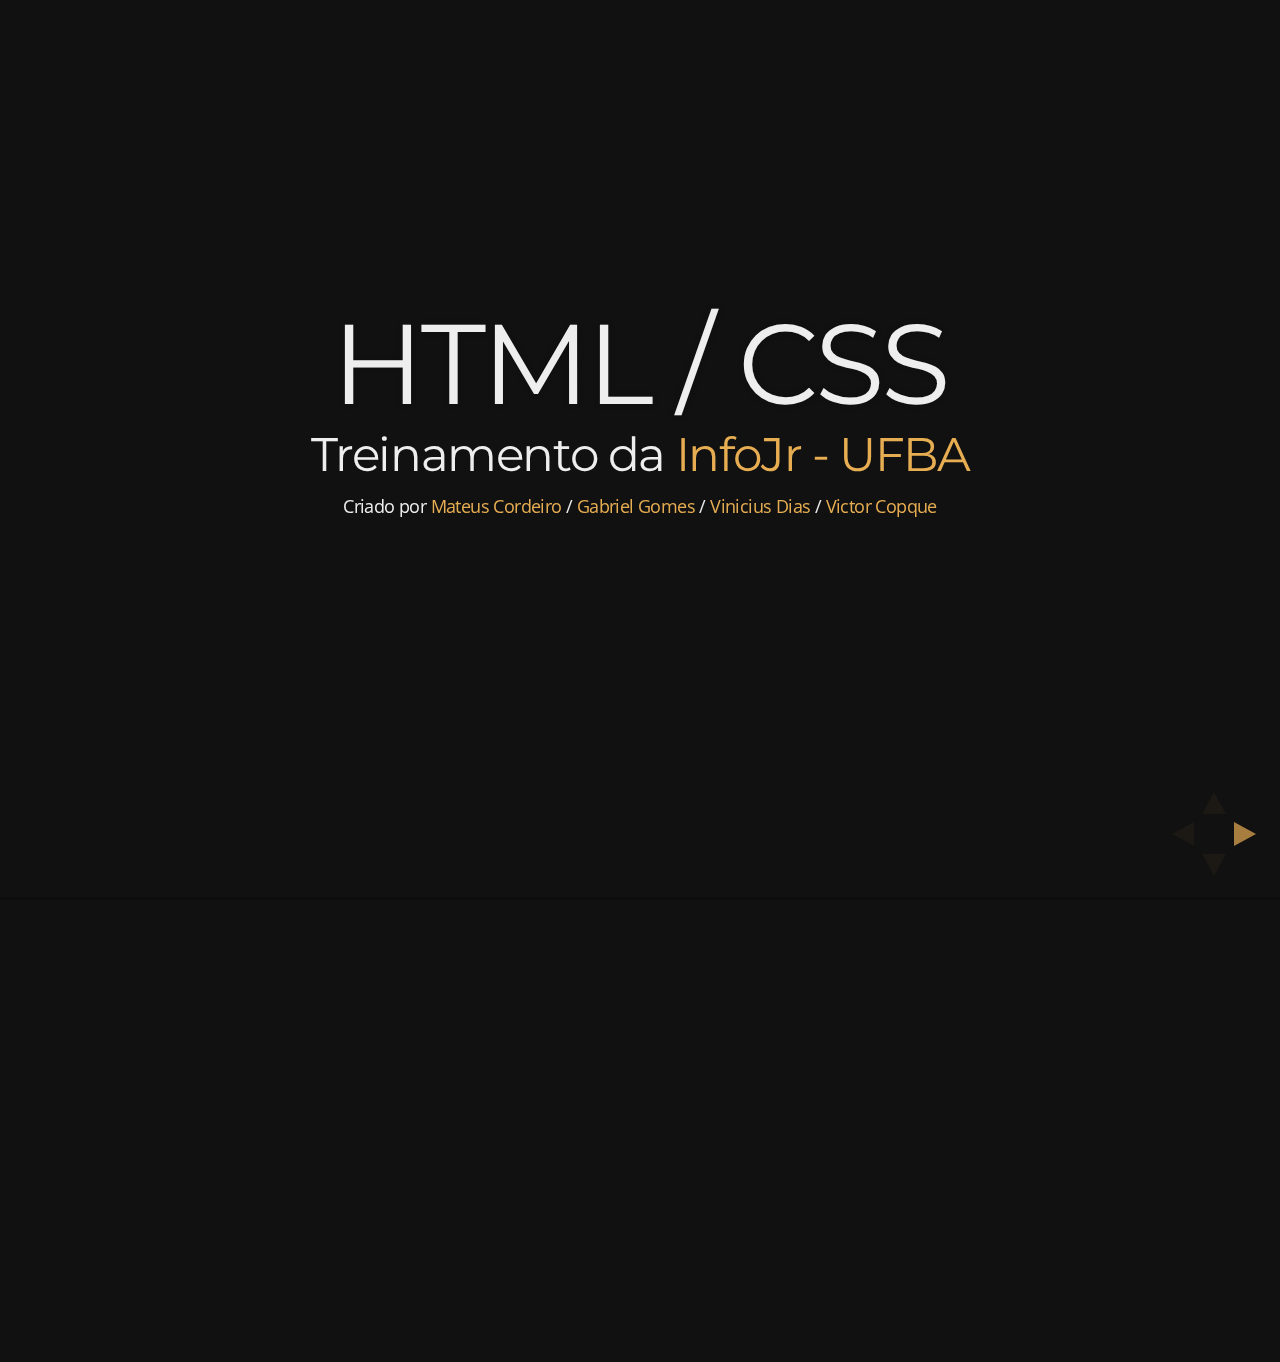
==== index.html @ 7dc976d5 "Adição de tabelas" ====
<!doctype html>
<html lang="en">

    <head>
        <meta charset="utf-8">

        <title>reveal.js - The HTML Presentation Framework</title>

        <meta name="description" content="A framework for easily creating beautiful presentations using HTML">
        <meta name="author" content="Hakim El Hattab">

        <meta name="apple-mobile-web-app-capable" content="yes" />
        <meta name="apple-mobile-web-app-status-bar-style" content="black-translucent" />

        <meta name="viewport" content="width=device-width, initial-scale=1.0, maximum-scale=1.0, user-scalable=no">

        <link rel="stylesheet" href="css/reveal.css">
        <link rel="stylesheet" href="css/theme/default.css" id="theme">

        <!-- For syntax highlighting -->
        <link rel="stylesheet" href="lib/css/zenburn.css">

        <!-- If the query includes 'print-pdf', include the PDF print sheet -->
        <script>
            if( window.location.search.match( /print-pdf/gi ) ) {
                var link = document.createElement( 'link' );
                link.rel = 'stylesheet';
                link.type = 'text/css';
                link.href = 'css/print/pdf.css';
                document.getElementsByTagName( 'head' )[0].appendChild( link );
            }
        </script>

        <!--[if lt IE 9]>
        <script src="lib/js/html5shiv.js"></script>
        <![endif]-->
    </head>

    <body>

        <div class="reveal">

            <!-- Any section element inside of this container is displayed as a slide -->
            <div class="slides">
                <section>
                    <h1>HTML / CSS</h1>
                    <h3>Treinamento da <a href="http://www.infojr.com.br/views/" target = "_blank">InfoJr - UFBA</a></h3>
                    <p>
                        <small>Criado por <a href="https://github.com/mateuscgc" target = "_blank">Mateus Cordeiro</a> / <a href="https://github.com/Gabrielgqa" target = "_blank">Gabriel Gomes</a> / <a href="https://github.com/vncdias" target = "_blank">Vinicius Dias</a> / <a href="https://github.com/victorcopque" target = "_blank">Victor Copque</a></small>
                    </p>
                </section>

                <section>
                    <section>
                        <h2>Front-End vs Back-End</h2>
                        <p>
                            Em ciência da computação, front-end e back-end são termos generalizados que referem-se às etapas inicial e final de um processo. O front-end é responsável por coletar a entrada em várias formas do usuário e processá-la para adequá-la a uma especificação em que o back-end possa utilizar. O front-end é uma espécie de interface entre o usuário e o back-end. Ambos podem estar distribuídos entre um ou mais sistemas.
                        </p>

                        <aside class="notes">
                            Oh hey, these are some notes. They'll be hidden in your presentation, but you can see them if you open the speaker notes window (hit 's' on your keyboard).
                        </aside>    
                    </section>
                    <section>
                            <img src="img/term-frontendvsbackend.jpeg" height="375" width="500">
                    </section>
                </section>
                <section>
                    <section>
                        <img src="img/HTML5_logo_and_wordmark.svg.png" height="500" width="500" style="background-color: white; padding: 50px; border: none;">
                    </section>
                    <section>
                        <h3>HTML is a markup language for describing web documents (web pages).</h3><br/>
                        <ul>
                            <li class="fragment">HTML stands for Hyper Text Markup Language</li>
                            <li class="fragment">A markup language is a set of markup tags</li>
                            <li class="fragment">HTML documents are described by HTML tags</li>
                            <li class="fragment">Each HTML tag describes different document content</li>
                        </ul>   
                    </section>  
                </section>
                <section>
                    <section>
                        <h2>Arquivo .html</h2>
                        <h3>Estrutura Basica</h3>
                        <pre><code data-trim contenteditable style="padding: 20px;">
&lt;!DOCTYPE html&gt;
&lt;html&gt;
    &lt;head&gt;
        &lt;title&gt;&lt;!-- Título da Página --&gt;&lt;/title&gt;
    &lt;/head&gt;
    &lt;body&gt;
        &lt;!-- Corpo da Página --&gt;
    &lt;/body&gt;   
&lt;/html&gt;
                        </code></pre>
                    </section>
                    <section>
                        <h3>DOCTYPE</h3>
                        <pre><code data-trim contenteditable style="padding: 20px;">
&lt;!DOCTYPE html&gt;
                        </code></pre>
                        <p class="fragment">The <span class="fancy">&lt;!DOCTYPE html&gt;</span> declaration must be the very first thing in your HTML document, before the <span class="fancy">&lt;/html&gt;</span> tag.</p>
                        <p class="fragment">The <span class="fancy">&lt;!DOCTYPE html&gt;</span> declaration is not an HTML tag; it is an instruction to the web browser about what version of HTML the page is written in.</p>
                        <p class="fragment">There are three different <span class="fancy">&lt;!DOCTYPE html&gt;</span> declarations in HTML 4.01. In HTML5 there is only one.</p>
                    </section>
                    <section>
                        <h3>&lt;html&gt;</h3>
                        <pre><code data-trim contenteditable style="padding: 20px;">
&lt;html&gt;&lt;/html&gt;
                        </code></pre>
                        <p class="fragment">The <span class="fancy">&lt;html&gt;</span> tag tells the browser that this is an HTML document.</p>
                        <p class="fragment">The <span class="fancy">&lt;html&gt;</span> tag represents the root of an HTML document.</p>
                        <p class="fragment">The <span class="fancy">&lt;html&gt;</span> tag is the container for all other HTML elements (except for the <!DOCTYPE> tag).</p>
                    </section>
                    <section>
                        <h3>&lt;title&gt;</h3>
                        <pre><code data-trim contenteditable style="padding: 20px;">
&lt;title&gt;&lt;/title&gt;
                        </code></pre>
                        <p class="fragment">The <span class="fancy">&lt;title&gt;</span> tag is required in all HTML documents and it defines the title of the document.</p>
                        <ul>
                            <li class="fragment">defines a title in the browser toolbar</li>
                            <li class="fragment">provides a title for the page when it is added to favorites</li>
                            <li class="fragment">displays a title for the page in search-engine results</li>
                        </ul>
                        <!-- add images -->
                    </section>
                    <section>
                        <h3>&lt;body&gt;</h3>
                        <pre><code data-trim contenteditable style="padding: 20px;">
&lt;body&gt;&lt;/body&gt;
                        </code></pre>
                        <p class="fragment">The <span class="fancy">&lt;body&gt;</span> tag defines the document's body.</p>
                        <p class="fragment">The <span class="fancy">&lt;body&gt;</span> element contains all the contents of an HTML document, such as text, hyperlinks, images, tables, lists, etc.</p>
                    </section>      
                </section>
                <section>
                    <section>
                        <h2>Parágrafos, cabeçalhos e texto</h2>
                    </section>
                    <section>
                        <h3>p</h3>
                        <p data-height="350" data-theme-id="9285" data-slug-hash="JqDjv" data-default-tab="result" data-user="mateuscgc" class='codepen'>See the Pen <a href='http://codepen.io/mateuscgc/pen/JqDjv/'>JqDjv</a> by Mateus Cordeiro (<a href='http://codepen.io/mateuscgc'>@mateuscgc</a>) on <a href='http://codepen.io'>CodePen</a>.</p>
                        <script async src="http//codepen.io/assets/embed/ei.js"></script>
                    </section>
                    <section>
                        <h3>cabeçalhos (headers)</h3>
                        <p data-height="350" data-theme-id="9285" data-slug-hash="HGKof" data-default-tab="result" data-user="mateuscgc" class='codepen'>See the Pen <a href='http://codepen.io/mateuscgc/pen/HGKof/'>HGKof</a> by Mateus Cordeiro (<a href='http://codepen.io/mateuscgc'>@mateuscgc</a>) on <a href='http://codepen.io'>CodePen</a>.</p>
                        <script async src="http://codepen.io/assets/embed/ei.js"></script>
                    </section>
                    <section>
                        <h3>blackquote e q</h3>
                        <p data-height="350" data-theme-id="9285" data-slug-hash="aBhLF" data-default-tab="result" data-user="mateuscgc" class='codepen'>See the Pen <a href='http://codepen.io/mateuscgc/pen/aBhLF/'>aBhLF</a> by Mateus Cordeiro (<a href='http://codepen.io/mateuscgc'>@mateuscgc</a>) on <a href='http://codepen.io'>CodePen</a>.</p>
                        <script async src="http://codepen.io/assets/embed/ei.js"></script>
                    </section>
                    <section>
                        <h3>pre</h3>
                        <p data-height="350" data-theme-id="9285" data-slug-hash="xdKvy" data-default-tab="result" data-user="mateuscgc" class='codepen'>See the Pen <a href='http://codepen.io/mateuscgc/pen/xdKvy/'>xdKvy</a> by Mateus Cordeiro (<a href='http://codepen.io/mateuscgc'>@mateuscgc</a>) on <a href='http://codepen.io'>CodePen</a>.</p>
                        <script async src="http://codepen.io/assets/embed/ei.js"></script>
                    </section>
                    <section>
                        <h3><strong>b</strong>, <strong>strong</strong>, <em>i</em>, <em>em</em></h3>
                        <p data-height="350" data-theme-id="9285" data-slug-hash="zBKfn" data-default-tab="result" data-user="mateuscgc" class='codepen'>See the Pen <a href='http://codepen.io/mateuscgc/pen/zBKfn/'>zBKfn</a> by Mateus Cordeiro (<a href='http://codepen.io/mateuscgc'>@mateuscgc</a>) on <a href='http://codepen.io'>CodePen</a>.</p>
                        <script async src="http://codepen.io/assets/embed/ei.js"></script>
                    </section>
                    <section>
                        <h3>dfn, cite, var, code, samp, kdb</h3>
                        <p data-height="350" data-theme-id="9285" data-slug-hash="CGcwy" data-default-tab="result" data-user="mateuscgc" class='codepen'>See the Pen <a href='http://codepen.io/mateuscgc/pen/CGcwy/'>CGcwy</a> by Mateus Cordeiro (<a href='http://codepen.io/mateuscgc'>@mateuscgc</a>) on <a href='http://codepen.io'>CodePen</a>.</p>
                        <script async src="//codepen.io/assets/embed/ei.js"></script>
                    </section>
                    <section>
                        <h3>br, hr</h3>
                        <p data-height="350" data-theme-id="9285" data-slug-hash="iHcog" data-default-tab="result" data-user="mateuscgc" class='codepen'>See the Pen <a href='http://codepen.io/mateuscgc/pen/iHcog/'>iHcog</a> by Mateus Cordeiro (<a href='http://codepen.io/mateuscgc'>@mateuscgc</a>) on <a href='http://codepen.io'>CodePen</a>.</p>
                        <script async src="//codepen.io/assets/embed/ei.js"></script>
                    </section>
                    <section>
                        <h3>section, article</h3>
                        <p data-height="350" data-theme-id="9285" data-slug-hash="tDuvo" data-default-tab="result" data-user="mateuscgc" class='codepen'>See the Pen <a href='http://codepen.io/mateuscgc/pen/tDuvo/'>tDuvo</a> by Mateus Cordeiro (<a href='http://codepen.io/mateuscgc'>@mateuscgc</a>) on <a href='http://codepen.io'>CodePen</a>.</p>
                        <script async src="//codepen.io/assets/embed/ei.js"></script>
                        <p class="fragment">The <span class="fancy">&lt;section&gt;</span> and <span class="fancy">&lt;article&gt;</span> tags are new in HTML5.</p>
                    </section>  
                </section>
                <section>
                    <section>
                        <h3>Links</h3>
                        <div data-height="350" data-theme-id="9314" data-slug-hash="gojxF" data-default-tab="html" data-user="Gabrielgqa" class='codepen'><pre><code>&lt;p&gt;This is a &lt;a href=&quot;www.google.com&quot;&gt;link&lt;/a&gt;&lt;/p&gt;</code></pre>
                        <p>See the Pen <a href='http://codepen.io/Gabrielgqa/pen/gojxF/'>gojxF</a> by Gabriel Gomes (<a href='http://codepen.io/Gabrielgqa'>@Gabrielgqa</a>) on <a href='http://codepen.io'>CodePen</a>.</p>
                        </div><script async src="//codepen.io/assets/embed/ei.js"></script>
                        <p class="fragment">In HTML, links are defined with the <span class="fancy">&lt;a&gt;</span> tag.</p>
                    </section>
                    <section>
                        <h3>Links - Colors and Icons</h3>
                        <div data-height="350" data-theme-id="9314" data-slug-hash="KJCut" data-default-tab="html" data-user="Gabrielgqa" class='codepen'><pre><code>&lt;p&gt;This is a &lt;a href=&quot;www.google.com.br&quot;&gt;link&lt;/a&gt;&lt;/p&gt;</code></pre>
                        <p>See the Pen <a href='http://codepen.io/Gabrielgqa/pen/KJCut/'>KJCut</a> by Gabriel Gomes (<a href='http://codepen.io/Gabrielgqa'>@Gabrielgqa</a>) on <a href='http://codepen.io'>CodePen</a>.</p>
                        </div><script async src="//codepen.io/assets/embed/ei.js"></script>
                        <p class="fragment">The link can be styled.</p>
                    </section>
                    <section>
                        <h3>Links - Relative Address</h3>
                        <div data-height="350" data-theme-id="9314" data-slug-hash="rmlJc" data-default-tab="html" data-user="Gabrielgqa" class='codepen'><pre><code>&lt;p&gt;This is a link to the relative address, to page home:  &lt;a href=&quot;home.htm&quot;&gt;Home&lt;/a&gt;</code></pre>
                        <p>See the Pen <a href='http://codepen.io/Gabrielgqa/pen/rmlJc/'>rmlJc</a> by Gabriel Gomes (<a href='http://codepen.io/Gabrielgqa'>@Gabrielgqa</a>) on <a href='http://codepen.io'>CodePen</a>.</p>
                        </div><script async src="//codepen.io/assets/embed/ei.js"></script>
                        <p class="fragment">The relative address is the information for the location of the resource from the current page.</p>
                    </section>
                    <section>
                        <h3>Links - Types of Links</h3>
                        <div data-height="350" data-theme-id="9314" data-slug-hash="IpbLE" data-default-tab="html" data-user="Gabrielgqa" class='codepen'><pre><code>&lt;p&gt;This is an email link:&lt;/p&gt;&lt;a href=&quot;mailto:someone@example.com?Subject=Hello%20again&quot; target=&quot;_top&quot;&gt;
                        Send Mail&lt;/a&gt;</code></pre>
                        <p>See the Pen <a href='http://codepen.io/Gabrielgqa/pen/IpbLE/'>IpbLE</a> by Gabriel Gomes (<a href='http://codepen.io/Gabrielgqa'>@Gabrielgqa</a>) on <a href='http://codepen.io'>CodePen</a>.</p>
                        </div><script async src="//codepen.io/assets/embed/ei.js"></script>
                        <p class="fragment">There are some types of links, including the type of <span class="fancy">mailto</span></p>
                    </section>
                </section>
                <section>
                    <h3>&lt;div&gt;</h3>
                    <p class="fragment">The <span class="fancy">&lt;div&gt;</span> tag defines a division or a section in an HTML document.</p>
                    <p class="fragment">The <span class="fancy">&lt;div&gt;</span> tag is used to group block-elements to format them with CSS.</p>
                </section>
                <section>
                    <h3>&lt;span&gt;</h3>
                    <p class="fragment">The <span class="fancy">&lt;span&gt;</span> tag is used to group inline-elements in a document.</p>
                    <p class="fragment">The <span class="fancy">&lt;span&gt;</span> tag provides no visual change by itself.
                    <p class="fragment">The <span class="fancy">&lt;span&gt;</span> tag provides a way to add a hook to a part of a text or a part of a document.</p>
                </section>
                <section>
                    <section>
                        <h3>Images</h3>
                        <p class="fragment">In HTML, images are defined with the <span class="fancy">&lt;img&gt;</span> tag.</p>
                        <p class="fragment">The <span class="fancy">&lt;img&gt;</span> tag is empty, it contains attributes only, and does not have a closing tag.</p>
                        <p class="fragment">The <span class="fancy">src</span> attribute defines the url (web address) of the image:</p>
                        <pre><code data-trim contenteditable style="padding: 20px;">
&lt;img src="url"&gt;
                        </code></pre>
                    </section>
                    <section>
                        <h3>some attributes of tag &lt;img&gt;</h3>
                        <p>The <span class="fancy">alt</span> attribute specifies an alternate text for the image, if it cannot be displayed.</p>
                        <p>The value of the <span class="fancy">alt</span> attribute should describe the image in words:</p>
                         <pre><code data-trim contenteditable style="padding: 20px;">
&lt;img src="html5.gif" alt="The official HTML5 Icon"&gt;
                        </code></pre>
                    </section>
                    <section>
                        <h3>some attributes of tag &lt;img&gt;</h3>
                        <p>You can use the <span class="fancy">style</span> attribute to specify the <span class="fancy">width</span> and <span class="fancy">height</span> of an image.</p>
                        <p>The values are specified in pixels (use px after the value):</p>
                         <pre><code data-trim contenteditable style="padding: 20px;">
&lt;img src="html5.gif" alt="HTML5 Icon" style="width:128px;height:128px"&gt;
                        </code></pre>
                    </section>
                    <section>
                        <h3>some attributes of tag &lt;img&gt;</h3>
                        <p>Alternatively, you can use <span class="fancy">width</span> and <span class="fancy">height</span> attributes.</p>
                        <p>The values are specified in pixels (without px after the value):</p>
                         <pre><code data-trim contenteditable style="padding: 20px;">
&lt;img src="html5.gif" alt="HTML5 Icon" width="128" height="128""&gt;
                        </code></pre>
                    </section>
                    <section>
                        <h3>Image as Link</h3>
                        <p class="fragment">It is common to use images as links:</p>
                        <pre><code data-trim contenteditable style="padding: 20px;">
&lt;a href="default.asp"&gt;
  &lt;img src="smiley.gif" alt="HTML tutorial" style="width:42px;height:42px;border:0"&gt;
&lt;/a&gt;
                        </code></pre>
                    </section>
                 </section>
                 <section>
                    <section>
                        <h3>&lt;table&gt;</h3>
                        <p class="fragment">Tables are defined with the <span class="fancy">&lt;table&gt;</span> tag.</p>
                        <p class="fragment">Tables are divided into table rows with the <span class="fancy">&lt;tr&gt;</span>tag.</p>
                        <p class="fragment">Table rows are divided into table data with the <span class="fancy">&lt;td&gt;</span> tag.</p>
                        <p class="fragment">A table row can also be divided into table headings with the <span class="fancy">&lt;th&gt;</span>tag.</p><span class="fancy">
                    </section>
                    <section>
                        <h3>Example</h3>
                        <div data-height="350" data-theme-id="9314" data-slug-hash="Izrad" data-default-tab="html" data-user="Gabrielgqa" class='codepen'><pre><code>&lt;table&gt;
                          &lt;tr&gt;
                            &lt;th&gt;Firstname&lt;/th&gt;
                            &lt;th&gt;Lastname&lt;/th&gt; 
                            &lt;th&gt;Points&lt;/th&gt;
                          &lt;/tr&gt;
                          &lt;tr&gt;
                            &lt;td&gt;Eve&lt;/td&gt;
                            &lt;td&gt;Jackson&lt;/td&gt; 
                            &lt;td&gt;94&lt;/td&gt;
                          &lt;/tr&gt;
                          &lt;tr&gt;
                            &lt;td&gt;Ada&lt;d&gt;
                            &lt;td&gt;Jackson&lt;/td&gt; 
                            &lt;td&gt;78&lt;/td&gt;
                          &lt;/tr&gt;
                        &lt;/table&gt;</code></pre>
                        <p>See the Pen <a href='http://codepen.io/Gabrielgqa/pen/Izrad/'>Izrad</a> by Gabriel Gomes (<a href='http://codepen.io/Gabrielgqa'>@Gabrielgqa</a>) on <a href='http://codepen.io'>CodePen</a>.</p>
                        </div><script async src="//codepen.io/assets/embed/ei.js"></script>
                    </section>
                    <section>
                        <h3>&lt;thead&gt;, &lt;tfoot&gt;, and a &lt;tbody&gt;</h3>
                        An HTML table with a <span class="fancy">&lt;thead&gt;</span>, <span class="fancy">&lt;tfoot&gt;</span>, and a <span class="fancy">&lt;tbody&gt;</span> element:
                        <p></p>
                        <div data-height="350" data-theme-id="9314" data-slug-hash="Aockd" data-default-tab="html" data-user="Gabrielgqa" class='codepen'><pre><code>&lt;table&gt;
                          &lt;thead&gt;
                            &lt;tr&gt;
                              &lt;th&gt;Month&lt;/th&gt;
                              &lt;th&gt;Savings&lt;/th&gt;
                            &lt;/tr&gt;
                          &lt;/thead&gt;
                          &lt;tfoot&gt;
                            &lt;tr&gt;
                              &lt;td&gt;Sum&lt;/td&gt;
                              &lt;td&gt;$180&lt;/td&gt;
                            &lt;/tr&gt;
                          &lt;/tfoot&gt;
                          &lt;tbody&gt;
                            &lt;tr&gt;
                              &lt;td&gt;January&lt;/td&gt;
                              &lt;td&gt;$100&lt;/td&gt;
                            &lt;/tr&gt;
                            &lt;tr&gt;
                              &lt;td&gt;February&lt;/td&gt;
                              &lt;td&gt;$80&lt;/td&gt;
                            &lt;/tr&gt;
                          &lt;/tbody&gt;
                        &lt;/table&gt;</code></pre>
                        <p>See the Pen <a href='http://codepen.io/Gabrielgqa/pen/Aockd/'>Aockd</a> by Gabriel Gomes (<a href='http://codepen.io/Gabrielgqa'>@Gabrielgqa</a>) on <a href='http://codepen.io'>CodePen</a>.</p>
                        </div><script async src="//codepen.io/assets/embed/ei.js"></script>
                    </section>
                    <section>
                        <h3>Table Attributes</h3>
                        <p class="fragment"><span class="fancy">Colspan:</span> To make a cell span more than one column, use the <span class="fancy">colspan</span> attribute:</p>
                        <div data-height="350" data-theme-id="9314" data-slug-hash="IECjo" data-default-tab="html" data-user="Gabrielgqa" class='codepen'><pre><code>&lt;table style=&quot;width:100%&quot;&gt;
                          &lt;tr&gt;
                            &lt;th&gt;Name&lt;/th&gt;
                            &lt;th colspan=&quot;2&quot;&gt;Telephone&lt;/th&gt;
                          &lt;/tr&gt;
                          &lt;tr&gt;
                            &lt;td&gt;Bill Gates&lt;/td&gt;
                            &lt;td&gt;555 77 854&lt;/td&gt;
                            &lt;td&gt;555 77 855&lt;/td&gt;
                          &lt;/tr&gt;
                        &lt;/table&gt;</code></pre>
                        <p>See the Pen <a href='http://codepen.io/Gabrielgqa/pen/IECjo/'>IECjo</a> by Gabriel Gomes (<a href='http://codepen.io/Gabrielgqa'>@Gabrielgqa</a>) on <a href='http://codepen.io'>CodePen</a>.</p>
                        </div><script async src="//codepen.io/assets/embed/ei.js"></script>
                    </section>
                    <section>
                        <h3>Table Attributes</h3>
                        <p class="fragment"><span class="fancy">Rowspan:</span> To make a cell span more than one row, use the <span class="fancy">rowspan</span> attribute:</p>
                        <div data-height="350" data-theme-id="9314" data-slug-hash="wKLuC" data-default-tab="html" data-user="Gabrielgqa" class='codepen'><pre><code>&lt;table style=&quot;width:100%&quot;&gt;
                          &lt;tr&gt;
                            &lt;th&gt;First Name:&lt;/th&gt;
                            &lt;td&gt;Bill Gates&lt;/td&gt;
                          &lt;/tr&gt;
                          &lt;tr&gt;
                            &lt;th rowspan=&quot;2&quot;&gt;Telephone:&lt;/th&gt;
                            &lt;td&gt;555 77 854&lt;/td&gt;
                          &lt;/tr&gt;
                          &lt;tr&gt;
                            &lt;td&gt;555 77 855&lt;/td&gt;
                          &lt;/tr&gt;
                        &lt;/table&gt;</code></pre>
                        <p>See the Pen <a href='http://codepen.io/Gabrielgqa/pen/wKLuC/'>wKLuC</a> by Gabriel Gomes (<a href='http://codepen.io/Gabrielgqa'>@Gabrielgqa</a>) on <a href='http://codepen.io'>CodePen</a>.</p>
                        </div><script async src="//codepen.io/assets/embed/ei.js"></script>
                    </section>
                 </section> 
                
                <!-- Example of nested vertical slides -->
                <section>
                    <section>
                        <h2>Vertical Slides</h2>
                        <p>
                            Slides can be nested inside of other slides,
                            try pressing <a href="#" class="navigate-down">down</a>.
                        </p>
                        <a href="#" class="image navigate-down">
                            <img width="178" height="238" src="https://s3.amazonaws.com/hakim-static/reveal-js/arrow.png" alt="Down arrow">
                        </a>
                    </section>
                    <section>
                        <h2>Basement Level 1</h2>
                        <p>Press down or up to navigate.</p>
                    </section>
                    <section>
                        <h2>Basement Level 2</h2>
                        <p>Cornify</p>
                        <a class="test" href="http://cornify.com">
                            <img width="280" height="326" src="https://s3.amazonaws.com/hakim-static/reveal-js/cornify.gif" alt="Unicorn">
                        </a>
                    </section>
                    <section>
                        <h2>Basement Level 3</h2>
                        <p>That's it, time to go back up.</p>
                        <a href="#/2" class="image">
                            <img width="178" height="238" src="https://s3.amazonaws.com/hakim-static/reveal-js/arrow.png" alt="Up arrow" style="-webkit-transform: rotate(180deg);">
                        </a>
                    </section>
                </section>

                <section>
                    <h2>Slides</h2>
                    <p>
                        Not a coder? No problem. There's a fully-featured visual editor for authoring these, try it out at <a href="http://slid.es" target="_blank">http://slid.es</a>.
                    </p>
                </section>

                <section>
                    <h2>Point of View</h2>
                    <p>
                        Press <strong>ESC</strong> to enter the slide overview.
                    </p>
                    <p>
                        Hold down alt and click on any element to zoom in on it using <a href="http://lab.hakim.se/zoom-js">zoom.js</a>. Alt + click anywhere to zoom back out.
                    </p>
                </section>

                <section>
                    <h2>Works in Mobile Safari</h2>
                    <p>
                        Try it out! You can swipe through the slides and pinch your way to the overview.
                    </p>
                </section>

                <section>
                    <h2>Marvelous Unordered List</h2>
                    <ul>
                        <li>No order here</li>
                        <li>Or here</li>
                        <li>Or here</li>
                        <li>Or here</li>
                    </ul>
                </section>

                <section>
                    <h2>Fantastic Ordered List</h2>
                    <ol>
                        <li>One is smaller than...</li>
                        <li>Two is smaller than...</li>
                        <li>Three!</li>
                    </ol>
                </section>

                <section data-markdown>
                    <script type="text/template">
                        ## Markdown support

                        For those of you who like that sort of thing. Instructions and a bit more info available [here](https://github.com/hakimel/reveal.js#markdown).

                        ```
                        <section data-markdown>
                          ## Markdown support

                          For those of you who like that sort of thing.
                          Instructions and a bit more info available [here](https://github.com/hakimel/reveal.js#markdown).
                        </section>
                        ```
                    </script>
                </section>

                <section id="transitions">
                    <h2>Transition Styles</h2>
                    <p>
                        You can select from different transitions, like: <br>
                        <a href="?transition=cube#/transitions">Cube</a> -
                        <a href="?transition=page#/transitions">Page</a> -
                        <a href="?transition=concave#/transitions">Concave</a> -
                        <a href="?transition=zoom#/transitions">Zoom</a> -
                        <a href="?transition=linear#/transitions">Linear</a> -
                        <a href="?transition=fade#/transitions">Fade</a> -
                        <a href="?transition=none#/transitions">None</a> -
                        <a href="?#/transitions">Default</a>
                    </p>
                </section>

                <section id="themes">
                    <h2>Themes</h2>
                    <p>
                        Reveal.js comes with a few themes built in: <br>
                        <a href="?#/themes">Default</a> -
                        <a href="?theme=sky#/themes">Sky</a> -
                        <a href="?theme=beige#/themes">Beige</a> -
                        <a href="?theme=simple#/themes">Simple</a> -
                        <a href="?theme=serif#/themes">Serif</a> -
                        <a href="?theme=night#/themes">Night</a> <br>
                        <a href="?theme=moon#/themes">Moon</a> -
                        <a href="?theme=solarized#/themes">Solarized</a>
                    </p>
                    <p>
                        <small>
                            * Theme demos are loaded after the presentation which leads to flicker. In production you should load your theme in the <code>&lt;head&gt;</code> using a <code>&lt;link&gt;</code>.
                        </small>
                    </p>
                </section>

                <section>
                    <h2>Global State</h2>
                    <p>
                        Set <code>data-state="something"</code> on a slide and <code>"something"</code>
                        will be added as a class to the document element when the slide is open. This lets you
                        apply broader style changes, like switching the background.
                    </p>
                </section>

                <section data-state="customevent">
                    <h2>Custom Events</h2>
                    <p>
                        Additionally custom events can be triggered on a per slide basis by binding to the <code>data-state</code> name.
                    </p>
                    <pre><code data-trim contenteditable style="font-size: 18px; margin-top: 20px;">
Reveal.addEventListener( 'customevent', function() {
    console.log( '"customevent" has fired' );
} );
                    </code></pre>
                </section>

                <section>
                    <section data-background="#007777">
                        <h2>Slide Backgrounds</h2>
                        <p>
                            Set <code>data-background="#007777"</code> on a slide to change the full page background to the given color. All CSS color formats are supported.
                        </p>
                        <a href="#" class="image navigate-down">
                            <img width="178" height="238" src="https://s3.amazonaws.com/hakim-static/reveal-js/arrow.png" alt="Down arrow">
                        </a>
                    </section>
                    <section data-background="https://s3.amazonaws.com/hakim-static/reveal-js/arrow.png">
                        <h2>Image Backgrounds</h2>
                        <pre><code>&lt;section data-background="image.png"&gt;</code></pre>
                    </section>
                    <section data-background="https://s3.amazonaws.com/hakim-static/reveal-js/arrow.png" data-background-repeat="repeat" data-background-size="100px">
                        <h2>Repeated Image Backgrounds</h2>
                        <pre><code style="word-wrap: break-word;">&lt;section data-background="image.png" data-background-repeat="repeat" data-background-size="100px"&gt;</code></pre>
                    </section>
                </section>

                <section data-transition="linear" data-background="#4d7e65" data-background-transition="slide">
                    <h2>Background Transitions</h2>
                    <p>
                        Pass reveal.js the <code>backgroundTransition: 'slide'</code> config argument to make backgrounds slide rather than fade.
                    </p>
                </section>

                <section data-transition="linear" data-background="#8c4738" data-background-transition="slide">
                    <h2>Background Transition Override</h2>
                    <p>
                        You can override background transitions per slide by using <code>data-background-transition="slide"</code>.
                    </p>
                </section>

                <section>
                    <h2>Clever Quotes</h2>
                    <p>
                        These guys come in two forms, inline: <q cite="http://searchservervirtualization.techtarget.com/definition/Our-Favorite-Technology-Quotations">
                        &ldquo;The nice thing about standards is that there are so many to choose from&rdquo;</q> and block:
                    </p>
                    <blockquote cite="http://searchservervirtualization.techtarget.com/definition/Our-Favorite-Technology-Quotations">
                        &ldquo;For years there has been a theory that millions of monkeys typing at random on millions of typewriters would
                        reproduce the entire works of Shakespeare. The Internet has proven this theory to be untrue.&rdquo;
                    </blockquote>
                </section>

                <section>
                    <h2>Pretty Code</h2>
                    <pre><code data-trim contenteditable>
function linkify( selector ) {
  if( supports3DTransforms ) {

    var nodes = document.querySelectorAll( selector );

    for( var i = 0, len = nodes.length; i &lt; len; i++ ) {
      var node = nodes[i];

      if( !node.className ) {
        node.className += ' roll';
      }
    }
  }
}
                    </code></pre>
                    <p>Courtesy of <a href="http://softwaremaniacs.org/soft/highlight/en/description/">highlight.js</a>.</p>
                </section>

                <section>
                    <h2>Intergalactic Interconnections</h2>
                    <p>
                        You can link between slides internally,
                        <a href="#/2/3">like this</a>.
                    </p>
                </section>

                <section>
                    <section id="fragments">
                        <h2>Fragmented Views</h2>
                        <p>Hit the next arrow...</p>
                        <p class="fragment">... to step through ...</p>
                        <ol>
                            <li class="fragment"><code>any type</code></li>
                            <li class="fragment"><em>of view</em></li>
                            <li class="fragment"><strong>fragments</strong></li>
                        </ol>

                        <aside class="notes">
                            This slide has fragments which are also stepped through in the notes window.
                        </aside>
                    </section>
                    <section>
                        <h2>Fragment Styles</h2>
                        <p>There's a few styles of fragments, like:</p>
                        <p class="fragment grow">grow</p>
                        <p class="fragment shrink">shrink</p>
                        <p class="fragment roll-in">roll-in</p>
                        <p class="fragment fade-out">fade-out</p>
                        <p class="fragment highlight-red">highlight-red</p>
                        <p class="fragment highlight-green">highlight-green</p>
                        <p class="fragment highlight-blue">highlight-blue</p>
                        <p class="fragment current-visible">current-visible</p>
                        <p class="fragment highlight-current-blue">highlight-current-blue</p>
                    </section>
                </section>

                <section>
                    <h2>Spectacular image!</h2>
                    <a class="image" href="http://lab.hakim.se/meny/" target="_blank">
                        <img width="320" height="299" src="http://s3.amazonaws.com/hakim-static/portfolio/images/meny.png" alt="Meny">
                    </a>
                </section>

                <section>
                    <h2>Export to PDF</h2>
                    <p>Presentations can be <a href="https://github.com/hakimel/reveal.js#pdf-export">exported to PDF</a>, below is an example that's been uploaded to SlideShare.</p>
                    <iframe id="slideshare" src="http://www.slideshare.net/slideshow/embed_code/13872948" width="455" height="356" style="margin:0;overflow:hidden;border:1px solid #CCC;border-width:1px 1px 0;margin-bottom:5px" allowfullscreen> </iframe>
                    <script>
                        document.getElementById('slideshare').attributeName = 'allowfullscreen';
                    </script>
                </section>

                <section>
                    <h2>Take a Moment</h2>
                    <p>
                        Press b or period on your keyboard to enter the 'paused' mode. This mode is helpful when you want to take distracting slides off the screen
                        during a presentation.
                    </p>
                </section>

                <section>
                    <h2>Stellar Links</h2>
                    <ul>
                        <li><a href="http://slid.es">Try the online editor</a></li>
                        <li><a href="https://github.com/hakimel/reveal.js">Source code on GitHub</a></li>
                        <li><a href="http://twitter.com/hakimel">Follow me on Twitter</a></li>
                    </ul>
                </section>

                <section>
                    <h1>THE END</h1>
                    <h3>BY Hakim El Hattab / hakim.se</h3>
                </section>

            </div>

        </div>

        <script src="lib/js/head.min.js"></script>
        <script src="js/reveal.min.js"></script>

        <script>

            // Full list of configuration options available here:
            // https://github.com/hakimel/reveal.js#configuration
            Reveal.initialize({
                controls: true,
                progress: true,
                history: true,
                center: true,

                theme: Reveal.getQueryHash().theme || 'night', // available themes are in /css/theme
                transition: Reveal.getQueryHash().transition || 'linear', // default/cube/page/concave/zoom/linear/fade/none

                // Parallax scrolling
                // parallaxBackgroundImage: 'https://s3.amazonaws.com/hakim-static/reveal-js/reveal-parallax-1.jpg',
                // parallaxBackgroundSize: '2100px 900px',

                // Optional libraries used to extend on reveal.js
                dependencies: [
                    { src: 'lib/js/classList.js', condition: function() { return !document.body.classList; } },
                    { src: 'plugin/markdown/marked.js', condition: function() { return !!document.querySelector( '[data-markdown]' ); } },
                    { src: 'plugin/markdown/markdown.js', condition: function() { return !!document.querySelector( '[data-markdown]' ); } },
                    { src: 'plugin/highlight/highlight.js', async: true, callback: function() { hljs.initHighlightingOnLoad(); } },
                    { src: 'plugin/zoom-js/zoom.js', async: true, condition: function() { return !!document.body.classList; } },
                    { src: 'plugin/notes/notes.js', async: true, condition: function() { return !!document.body.classList; } }
                ]
            });

        </script>

    </body>
</html>
---- css/reveal.css ----
@charset "UTF-8";

/*!
 * reveal.js
 * http://lab.hakim.se/reveal-js
 * MIT licensed
 *
 * Copyright (C) 2014 Hakim El Hattab, http://hakim.se
 */


/*********************************************
 * RESET STYLES
 *********************************************/

html, body, .reveal div, .reveal span, .reveal applet, .reveal object, .reveal iframe,
.reveal h1, .reveal h2, .reveal h3, .reveal h4, .reveal h5, .reveal h6, .reveal p, .reveal blockquote, .reveal pre,
.reveal a, .reveal abbr, .reveal acronym, .reveal address, .reveal big, .reveal cite, .reveal code,
.reveal del, .reveal dfn, .reveal em, .reveal img, .reveal ins, .reveal kbd, .reveal q, .reveal s, .reveal samp,
.reveal small, .reveal strike, .reveal strong, .reveal sub, .reveal sup, .reveal tt, .reveal var,
.reveal b, .reveal u, .reveal i, .reveal center,
.reveal dl, .reveal dt, .reveal dd, .reveal ol, .reveal ul, .reveal li,
.reveal fieldset, .reveal form, .reveal label, .reveal legend,
.reveal table, .reveal caption, .reveal tbody, .reveal tfoot, .reveal thead, .reveal tr, .reveal th, .reveal td,
.reveal article, .reveal aside, .reveal canvas, .reveal details, .reveal embed,
.reveal figure, .reveal figcaption, .reveal footer, .reveal header, .reveal hgroup,
.reveal menu, .reveal nav, .reveal output, .reveal ruby, .reveal section, .reveal summary,
.reveal time, .reveal mark, .reveal audio, video {
	margin: 0;
	padding: 0;
	border: 0;
	font-size: 100%;
	font: inherit;
	vertical-align: baseline;
}

.reveal article, .reveal aside, .reveal details, .reveal figcaption, .reveal figure,
.reveal footer, .reveal header, .reveal hgroup, .reveal menu, .reveal nav, .reveal section {
	display: block;
}


/*********************************************
 * GLOBAL STYLES
 *********************************************/

html,
body {
	width: 100%;
	height: 100%;
	overflow: hidden;
}

body {
	position: relative;
	line-height: 1;
}

::selection {
	background: #FF5E99;
	color: #fff;
	text-shadow: none;
}


/*********************************************
 * HEADERS
 *********************************************/

.reveal h1,
.reveal h2,
.reveal h3,
.reveal h4,
.reveal h5,
.reveal h6 {
	-webkit-hyphens: auto;
	   -moz-hyphens: auto;
	        hyphens: auto;

	word-wrap: break-word;
	line-height: 1;
}

.reveal h1 { font-size: 3.77em; }
.reveal h2 { font-size: 2.11em;	}
.reveal h3 { font-size: 1.55em;	}
.reveal h4 { font-size: 1em;	}


/*********************************************
 * VIEW FRAGMENTS
 *********************************************/

.reveal .slides section .fragment {
	opacity: 0;

	-webkit-transition: all .2s ease;
	   -moz-transition: all .2s ease;
	    -ms-transition: all .2s ease;
	     -o-transition: all .2s ease;
	        transition: all .2s ease;
}
	.reveal .slides section .fragment.visible {
		opacity: 1;
	}

.reveal .slides section .fragment.grow {
	opacity: 1;
}
	.reveal .slides section .fragment.grow.visible {
		-webkit-transform: scale( 1.3 );
		   -moz-transform: scale( 1.3 );
		    -ms-transform: scale( 1.3 );
		     -o-transform: scale( 1.3 );
		        transform: scale( 1.3 );
	}

.reveal .slides section .fragment.shrink {
	opacity: 1;
}
	.reveal .slides section .fragment.shrink.visible {
		-webkit-transform: scale( 0.7 );
		   -moz-transform: scale( 0.7 );
		    -ms-transform: scale( 0.7 );
		     -o-transform: scale( 0.7 );
		        transform: scale( 0.7 );
	}

.reveal .slides section .fragment.zoom-in {
	opacity: 0;

	-webkit-transform: scale( 0.1 );
	   -moz-transform: scale( 0.1 );
	    -ms-transform: scale( 0.1 );
	     -o-transform: scale( 0.1 );
	        transform: scale( 0.1 );
}

	.reveal .slides section .fragment.zoom-in.visible {
		opacity: 1;

		-webkit-transform: scale( 1 );
		   -moz-transform: scale( 1 );
		    -ms-transform: scale( 1 );
		     -o-transform: scale( 1 );
		        transform: scale( 1 );
	}

.reveal .slides section .fragment.roll-in {
	opacity: 0;

	-webkit-transform: rotateX( 90deg );
	   -moz-transform: rotateX( 90deg );
	    -ms-transform: rotateX( 90deg );
	     -o-transform: rotateX( 90deg );
	        transform: rotateX( 90deg );
}
	.reveal .slides section .fragment.roll-in.visible {
		opacity: 1;

		-webkit-transform: rotateX( 0 );
		   -moz-transform: rotateX( 0 );
		    -ms-transform: rotateX( 0 );
		     -o-transform: rotateX( 0 );
		        transform: rotateX( 0 );
	}

.reveal .slides section .fragment.fade-out {
	opacity: 1;
}
	.reveal .slides section .fragment.fade-out.visible {
		opacity: 0;
	}

.reveal .slides section .fragment.semi-fade-out {
	opacity: 1;
}
	.reveal .slides section .fragment.semi-fade-out.visible {
		opacity: 0.5;
	}

.reveal .slides section .fragment.current-visible {
	opacity:0;
}

.reveal .slides section .fragment.current-visible.current-fragment {
	opacity:1;
}

.reveal .slides section .fragment.highlight-red,
.reveal .slides section .fragment.highlight-current-red,
.reveal .slides section .fragment.highlight-green,
.reveal .slides section .fragment.highlight-current-green,
.reveal .slides section .fragment.highlight-blue,
.reveal .slides section .fragment.highlight-current-blue {
	opacity: 1;
}
	.reveal .slides section .fragment.highlight-red.visible {
		color: #ff2c2d
	}
	.reveal .slides section .fragment.highlight-green.visible {
		color: #17ff2e;
	}
	.reveal .slides section .fragment.highlight-blue.visible {
		color: #1b91ff;
	}

.reveal .slides section .fragment.highlight-current-red.current-fragment {
	color: #ff2c2d
}
.reveal .slides section .fragment.highlight-current-green.current-fragment {
	color: #17ff2e;
}
.reveal .slides section .fragment.highlight-current-blue.current-fragment {
	color: #1b91ff;
}


/*********************************************
 * DEFAULT ELEMENT STYLES
 *********************************************/

/* Fixes issue in Chrome where italic fonts did not appear when printing to PDF */
.reveal:after {
  content: '';
  font-style: italic;
}

.reveal iframe {
	z-index: 1;
}

/* Ensure certain elements are never larger than the slide itself */
.reveal img,
.reveal video,
.reveal iframe {
	max-width: 95%;
	max-height: 95%;
}

/** Prevents layering issues in certain browser/transition combinations */
.reveal a {
	position: relative;
}

.reveal strong,
.reveal b {
	font-weight: bold;
}

.reveal em,
.reveal i {
	font-style: italic;
}

.reveal ol,
.reveal ul {
	display: inline-block;

	text-align: left;
	margin: 0 0 0 1em;
}

.reveal ol {
	list-style-type: decimal;
}

.reveal ul {
	list-style-type: disc;
}

.reveal ul ul {
	list-style-type: square;
}

.reveal ul ul ul {
	list-style-type: circle;
}

.reveal ul ul,
.reveal ul ol,
.reveal ol ol,
.reveal ol ul {
	display: block;
	margin-left: 40px;
}

.reveal p {
	margin-bottom: 10px;
	line-height: 1.2em;
}

.reveal q,
.reveal blockquote {
	quotes: none;
}

.reveal blockquote {
	display: block;
	position: relative;
	width: 70%;
	margin: 5px auto;
	padding: 5px;

	font-style: italic;
	background: rgba(255, 255, 255, 0.05);
	box-shadow: 0px 0px 2px rgba(0,0,0,0.2);
}
	.reveal blockquote p:first-child,
	.reveal blockquote p:last-child {
		display: inline-block;
	}

.reveal q {
	font-style: italic;
}

.reveal pre {
	display: block;
	position: relative;
	width: 90%;
	margin: 15px auto;

	text-align: left;
	font-size: 0.55em;
	font-family: monospace;
	line-height: 1.2em;

	word-wrap: break-word;

	box-shadow: 0px 0px 6px rgba(0,0,0,0.3);
}
.reveal code {
	font-family: monospace;
}
.reveal pre code {
	padding: 5px;
	overflow: auto;
	max-height: 400px;
	word-wrap: normal;
}
.reveal pre.stretch code {
	height: 100%;
	max-height: 100%;

	-webkit-box-sizing: border-box;
	   -moz-box-sizing: border-box;
	        box-sizing: border-box;
}

.reveal table th,
.reveal table td {
	text-align: left;
	padding-right: .3em;
}

.reveal table th {
	font-weight: bold;
}

.reveal sup {
	vertical-align: super;
}
.reveal sub {
	vertical-align: sub;
}

.reveal small {
	display: inline-block;
	font-size: 0.6em;
	line-height: 1.2em;
	vertical-align: top;
}

.reveal small * {
	vertical-align: top;
}

.reveal .stretch {
	max-width: none;
	max-height: none;
}


/*********************************************
 * CONTROLS
 *********************************************/

.reveal .controls {
	display: none;
	position: fixed;
	width: 110px;
	height: 110px;
	z-index: 30;
	right: 10px;
	bottom: 10px;
}

.reveal .controls div {
	position: absolute;
	opacity: 0.05;
	width: 0;
	height: 0;
	border: 12px solid transparent;

	-moz-transform: scale(.9999);

	-webkit-transition: all 0.2s ease;
	   -moz-transition: all 0.2s ease;
	    -ms-transition: all 0.2s ease;
	     -o-transition: all 0.2s ease;
	        transition: all 0.2s ease;
}

.reveal .controls div.enabled {
	opacity: 0.7;
	cursor: pointer;
}

.reveal .controls div.enabled:active {
	margin-top: 1px;
}

	.reveal .controls div.navigate-left {
		top: 42px;

		border-right-width: 22px;
		border-right-color: #eee;
	}
		.reveal .controls div.navigate-left.fragmented {
			opacity: 0.3;
		}

	.reveal .controls div.navigate-right {
		left: 74px;
		top: 42px;

		border-left-width: 22px;
		border-left-color: #eee;
	}
		.reveal .controls div.navigate-right.fragmented {
			opacity: 0.3;
		}

	.reveal .controls div.navigate-up {
		left: 42px;

		border-bottom-width: 22px;
		border-bottom-color: #eee;
	}
		.reveal .controls div.navigate-up.fragmented {
			opacity: 0.3;
		}

	.reveal .controls div.navigate-down {
		left: 42px;
		top: 74px;

		border-top-width: 22px;
		border-top-color: #eee;
	}
		.reveal .controls div.navigate-down.fragmented {
			opacity: 0.3;
		}


/*********************************************
 * PROGRESS BAR
 *********************************************/

.reveal .progress {
	position: fixed;
	display: none;
	height: 3px;
	width: 100%;
	bottom: 0;
	left: 0;
	z-index: 10;
}
	.reveal .progress:after {
		content: '';
		display: 'block';
		position: absolute;
		height: 20px;
		width: 100%;
		top: -20px;
	}
	.reveal .progress span {
		display: block;
		height: 100%;
		width: 0px;

		-webkit-transition: width 800ms cubic-bezier(0.260, 0.860, 0.440, 0.985);
		   -moz-transition: width 800ms cubic-bezier(0.260, 0.860, 0.440, 0.985);
		    -ms-transition: width 800ms cubic-bezier(0.260, 0.860, 0.440, 0.985);
		     -o-transition: width 800ms cubic-bezier(0.260, 0.860, 0.440, 0.985);
		        transition: width 800ms cubic-bezier(0.260, 0.860, 0.440, 0.985);
	}

/*********************************************
 * SLIDE NUMBER
 *********************************************/

.reveal .slide-number {
	position: fixed;
	display: block;
	right: 15px;
	bottom: 15px;
	opacity: 0.5;
	z-index: 31;
	font-size: 12px;
}

/*********************************************
 * SLIDES
 *********************************************/

.reveal {
	position: relative;
	width: 100%;
	height: 100%;

	-ms-touch-action: none;
}

.reveal .slides {
	position: absolute;
	width: 100%;
	height: 100%;
	left: 50%;
	top: 50%;

	overflow: visible;
	z-index: 1;
	text-align: center;

	-webkit-transition: -webkit-perspective .4s ease;
	   -moz-transition: -moz-perspective .4s ease;
	    -ms-transition: -ms-perspective .4s ease;
	     -o-transition: -o-perspective .4s ease;
	        transition: perspective .4s ease;

	-webkit-perspective: 600px;
	   -moz-perspective: 600px;
	    -ms-perspective: 600px;
	        perspective: 600px;

	-webkit-perspective-origin: 0px -100px;
	   -moz-perspective-origin: 0px -100px;
	    -ms-perspective-origin: 0px -100px;
	        perspective-origin: 0px -100px;
}

.reveal .slides>section {
	-ms-perspective: 600px;
}

.reveal .slides>section,
.reveal .slides>section>section {
	display: none;
	position: absolute;
	width: 100%;
	padding: 20px 0px;

	z-index: 10;
	line-height: 1.2em;
	font-weight: inherit;

	-webkit-transform-style: preserve-3d;
	   -moz-transform-style: preserve-3d;
	    -ms-transform-style: preserve-3d;
	        transform-style: preserve-3d;

	-webkit-transition: -webkit-transform-origin 800ms cubic-bezier(0.260, 0.860, 0.440, 0.985),
						-webkit-transform 800ms cubic-bezier(0.260, 0.860, 0.440, 0.985),
						visibility 800ms cubic-bezier(0.260, 0.860, 0.440, 0.985),
						opacity 800ms cubic-bezier(0.260, 0.860, 0.440, 0.985);
	   -moz-transition: -moz-transform-origin 800ms cubic-bezier(0.260, 0.860, 0.440, 0.985),
						-moz-transform 800ms cubic-bezier(0.260, 0.860, 0.440, 0.985),
						visibility 800ms cubic-bezier(0.260, 0.860, 0.440, 0.985),
						opacity 800ms cubic-bezier(0.260, 0.860, 0.440, 0.985);
	    -ms-transition: -ms-transform-origin 800ms cubic-bezier(0.260, 0.860, 0.440, 0.985),
						-ms-transform 800ms cubic-bezier(0.260, 0.860, 0.440, 0.985),
						visibility 800ms cubic-bezier(0.260, 0.860, 0.440, 0.985),
						opacity 800ms cubic-bezier(0.260, 0.860, 0.440, 0.985);
	     -o-transition: -o-transform-origin 800ms cubic-bezier(0.260, 0.860, 0.440, 0.985),
						-o-transform 800ms cubic-bezier(0.260, 0.860, 0.440, 0.985),
						visibility 800ms cubic-bezier(0.260, 0.860, 0.440, 0.985),
						opacity 800ms cubic-bezier(0.260, 0.860, 0.440, 0.985);
	        transition: transform-origin 800ms cubic-bezier(0.260, 0.860, 0.440, 0.985),
						transform 800ms cubic-bezier(0.260, 0.860, 0.440, 0.985),
						visibility 800ms cubic-bezier(0.260, 0.860, 0.440, 0.985),
						opacity 800ms cubic-bezier(0.260, 0.860, 0.440, 0.985);
}

/* Global transition speed settings */
.reveal[data-transition-speed="fast"] .slides section {
	-webkit-transition-duration: 400ms;
	   -moz-transition-duration: 400ms;
	    -ms-transition-duration: 400ms;
	        transition-duration: 400ms;
}
.reveal[data-transition-speed="slow"] .slides section {
	-webkit-transition-duration: 1200ms;
	   -moz-transition-duration: 1200ms;
	    -ms-transition-duration: 1200ms;
	        transition-duration: 1200ms;
}

/* Slide-specific transition speed overrides */
.reveal .slides section[data-transition-speed="fast"] {
	-webkit-transition-duration: 400ms;
	   -moz-transition-duration: 400ms;
	    -ms-transition-duration: 400ms;
	        transition-duration: 400ms;
}
.reveal .slides section[data-transition-speed="slow"] {
	-webkit-transition-duration: 1200ms;
	   -moz-transition-duration: 1200ms;
	    -ms-transition-duration: 1200ms;
	        transition-duration: 1200ms;
}

.reveal .slides>section {
	left: -50%;
	top: -50%;
}

.reveal .slides>section.stack {
	padding-top: 0;
	padding-bottom: 0;
}

.reveal .slides>section.present,
.reveal .slides>section>section.present {
	display: block;
	z-index: 11;
	opacity: 1;
}

.reveal.center,
.reveal.center .slides,
.reveal.center .slides section {
	min-height: auto !important;
}

/* Don't allow interaction with invisible slides */
.reveal .slides>section.future,
.reveal .slides>section>section.future,
.reveal .slides>section.past,
.reveal .slides>section>section.past {
	pointer-events: none;
}

.reveal.overview .slides>section,
.reveal.overview .slides>section>section {
	pointer-events: auto;
}



/*********************************************
 * DEFAULT TRANSITION
 *********************************************/

.reveal .slides>section[data-transition=default].past,
.reveal .slides>section.past {
	display: block;
	opacity: 0;

	-webkit-transform: translate3d(-100%, 0, 0) rotateY(-90deg) translate3d(-100%, 0, 0);
	   -moz-transform: translate3d(-100%, 0, 0) rotateY(-90deg) translate3d(-100%, 0, 0);
	    -ms-transform: translate3d(-100%, 0, 0) rotateY(-90deg) translate3d(-100%, 0, 0);
	        transform: translate3d(-100%, 0, 0) rotateY(-90deg) translate3d(-100%, 0, 0);
}
.reveal .slides>section[data-transition=default].future,
.reveal .slides>section.future {
	display: block;
	opacity: 0;

	-webkit-transform: translate3d(100%, 0, 0) rotateY(90deg) translate3d(100%, 0, 0);
	   -moz-transform: translate3d(100%, 0, 0) rotateY(90deg) translate3d(100%, 0, 0);
	    -ms-transform: translate3d(100%, 0, 0) rotateY(90deg) translate3d(100%, 0, 0);
	        transform: translate3d(100%, 0, 0) rotateY(90deg) translate3d(100%, 0, 0);
}

.reveal .slides>section>section[data-transition=default].past,
.reveal .slides>section>section.past {
	display: block;
	opacity: 0;

	-webkit-transform: translate3d(0, -300px, 0) rotateX(70deg) translate3d(0, -300px, 0);
	   -moz-transform: translate3d(0, -300px, 0) rotateX(70deg) translate3d(0, -300px, 0);
	    -ms-transform: translate3d(0, -300px, 0) rotateX(70deg) translate3d(0, -300px, 0);
	        transform: translate3d(0, -300px, 0) rotateX(70deg) translate3d(0, -300px, 0);
}
.reveal .slides>section>section[data-transition=default].future,
.reveal .slides>section>section.future {
	display: block;
	opacity: 0;

	-webkit-transform: translate3d(0, 300px, 0) rotateX(-70deg) translate3d(0, 300px, 0);
	   -moz-transform: translate3d(0, 300px, 0) rotateX(-70deg) translate3d(0, 300px, 0);
	    -ms-transform: translate3d(0, 300px, 0) rotateX(-70deg) translate3d(0, 300px, 0);
	        transform: translate3d(0, 300px, 0) rotateX(-70deg) translate3d(0, 300px, 0);
}


/*********************************************
 * CONCAVE TRANSITION
 *********************************************/

.reveal .slides>section[data-transition=concave].past,
.reveal.concave  .slides>section.past {
	-webkit-transform: translate3d(-100%, 0, 0) rotateY(90deg) translate3d(-100%, 0, 0);
	   -moz-transform: translate3d(-100%, 0, 0) rotateY(90deg) translate3d(-100%, 0, 0);
	    -ms-transform: translate3d(-100%, 0, 0) rotateY(90deg) translate3d(-100%, 0, 0);
	        transform: translate3d(-100%, 0, 0) rotateY(90deg) translate3d(-100%, 0, 0);
}
.reveal .slides>section[data-transition=concave].future,
.reveal.concave .slides>section.future {
	-webkit-transform: translate3d(100%, 0, 0) rotateY(-90deg) translate3d(100%, 0, 0);
	   -moz-transform: translate3d(100%, 0, 0) rotateY(-90deg) translate3d(100%, 0, 0);
	    -ms-transform: translate3d(100%, 0, 0) rotateY(-90deg) translate3d(100%, 0, 0);
	        transform: translate3d(100%, 0, 0) rotateY(-90deg) translate3d(100%, 0, 0);
}

.reveal .slides>section>section[data-transition=concave].past,
.reveal.concave .slides>section>section.past {
	-webkit-transform: translate3d(0, -80%, 0) rotateX(-70deg) translate3d(0, -80%, 0);
	   -moz-transform: translate3d(0, -80%, 0) rotateX(-70deg) translate3d(0, -80%, 0);
	    -ms-transform: translate3d(0, -80%, 0) rotateX(-70deg) translate3d(0, -80%, 0);
	        transform: translate3d(0, -80%, 0) rotateX(-70deg) translate3d(0, -80%, 0);
}
.reveal .slides>section>section[data-transition=concave].future,
.reveal.concave .slides>section>section.future {
	-webkit-transform: translate3d(0, 80%, 0) rotateX(70deg) translate3d(0, 80%, 0);
	   -moz-transform: translate3d(0, 80%, 0) rotateX(70deg) translate3d(0, 80%, 0);
	    -ms-transform: translate3d(0, 80%, 0) rotateX(70deg) translate3d(0, 80%, 0);
	        transform: translate3d(0, 80%, 0) rotateX(70deg) translate3d(0, 80%, 0);
}


/*********************************************
 * ZOOM TRANSITION
 *********************************************/

.reveal .slides>section[data-transition=zoom],
.reveal.zoom .slides>section {
	-webkit-transition-timing-function: ease;
	   -moz-transition-timing-function: ease;
	    -ms-transition-timing-function: ease;
	     -o-transition-timing-function: ease;
	        transition-timing-function: ease;
}

.reveal .slides>section[data-transition=zoom].past,
.reveal.zoom .slides>section.past {
	opacity: 0;
	visibility: hidden;

	-webkit-transform: scale(16);
	   -moz-transform: scale(16);
	    -ms-transform: scale(16);
	     -o-transform: scale(16);
	        transform: scale(16);
}
.reveal .slides>section[data-transition=zoom].future,
.reveal.zoom .slides>section.future {
	opacity: 0;
	visibility: hidden;

	-webkit-transform: scale(0.2);
	   -moz-transform: scale(0.2);
	    -ms-transform: scale(0.2);
	     -o-transform: scale(0.2);
	        transform: scale(0.2);
}

.reveal .slides>section>section[data-transition=zoom].past,
.reveal.zoom .slides>section>section.past {
	-webkit-transform: translate(0, -150%);
	   -moz-transform: translate(0, -150%);
	    -ms-transform: translate(0, -150%);
	     -o-transform: translate(0, -150%);
	        transform: translate(0, -150%);
}
.reveal .slides>section>section[data-transition=zoom].future,
.reveal.zoom .slides>section>section.future {
	-webkit-transform: translate(0, 150%);
	   -moz-transform: translate(0, 150%);
	    -ms-transform: translate(0, 150%);
	     -o-transform: translate(0, 150%);
	        transform: translate(0, 150%);
}


/*********************************************
 * LINEAR TRANSITION
 *********************************************/

.reveal.linear section {
	-webkit-backface-visibility: hidden;
	   -moz-backface-visibility: hidden;
	    -ms-backface-visibility: hidden;
	        backface-visibility: hidden;
}

.reveal .slides>section[data-transition=linear].past,
.reveal.linear .slides>section.past {
	-webkit-transform: translate(-150%, 0);
	   -moz-transform: translate(-150%, 0);
	    -ms-transform: translate(-150%, 0);
	     -o-transform: translate(-150%, 0);
	        transform: translate(-150%, 0);
}
.reveal .slides>section[data-transition=linear].future,
.reveal.linear .slides>section.future {
	-webkit-transform: translate(150%, 0);
	   -moz-transform: translate(150%, 0);
	    -ms-transform: translate(150%, 0);
	     -o-transform: translate(150%, 0);
	        transform: translate(150%, 0);
}

.reveal .slides>section>section[data-transition=linear].past,
.reveal.linear .slides>section>section.past {
	-webkit-transform: translate(0, -150%);
	   -moz-transform: translate(0, -150%);
	    -ms-transform: translate(0, -150%);
	     -o-transform: translate(0, -150%);
	        transform: translate(0, -150%);
}
.reveal .slides>section>section[data-transition=linear].future,
.reveal.linear .slides>section>section.future {
	-webkit-transform: translate(0, 150%);
	   -moz-transform: translate(0, 150%);
	    -ms-transform: translate(0, 150%);
	     -o-transform: translate(0, 150%);
	        transform: translate(0, 150%);
}


/*********************************************
 * CUBE TRANSITION
 *********************************************/

.reveal.cube .slides {
	-webkit-perspective: 1300px;
	   -moz-perspective: 1300px;
	    -ms-perspective: 1300px;
	        perspective: 1300px;
}

.reveal.cube .slides section {
	padding: 30px;
	min-height: 700px;

	-webkit-backface-visibility: hidden;
	   -moz-backface-visibility: hidden;
	    -ms-backface-visibility: hidden;
	        backface-visibility: hidden;

	-webkit-box-sizing: border-box;
	   -moz-box-sizing: border-box;
	        box-sizing: border-box;
}
	.reveal.center.cube .slides section {
		min-height: auto;
	}
	.reveal.cube .slides section:not(.stack):before {
		content: '';
		position: absolute;
		display: block;
		width: 100%;
		height: 100%;
		left: 0;
		top: 0;
		background: rgba(0,0,0,0.1);
		border-radius: 4px;

		-webkit-transform: translateZ( -20px );
		   -moz-transform: translateZ( -20px );
		    -ms-transform: translateZ( -20px );
		     -o-transform: translateZ( -20px );
		        transform: translateZ( -20px );
	}
	.reveal.cube .slides section:not(.stack):after {
		content: '';
		position: absolute;
		display: block;
		width: 90%;
		height: 30px;
		left: 5%;
		bottom: 0;
		background: none;
		z-index: 1;

		border-radius: 4px;
		box-shadow: 0px 95px 25px rgba(0,0,0,0.2);

		-webkit-transform: translateZ(-90px) rotateX( 65deg );
		   -moz-transform: translateZ(-90px) rotateX( 65deg );
		    -ms-transform: translateZ(-90px) rotateX( 65deg );
		     -o-transform: translateZ(-90px) rotateX( 65deg );
		        transform: translateZ(-90px) rotateX( 65deg );
	}

.reveal.cube .slides>section.stack {
	padding: 0;
	background: none;
}

.reveal.cube .slides>section.past {
	-webkit-transform-origin: 100% 0%;
	   -moz-transform-origin: 100% 0%;
	    -ms-transform-origin: 100% 0%;
	        transform-origin: 100% 0%;

	-webkit-transform: translate3d(-100%, 0, 0) rotateY(-90deg);
	   -moz-transform: translate3d(-100%, 0, 0) rotateY(-90deg);
	    -ms-transform: translate3d(-100%, 0, 0) rotateY(-90deg);
	        transform: translate3d(-100%, 0, 0) rotateY(-90deg);
}

.reveal.cube .slides>section.future {
	-webkit-transform-origin: 0% 0%;
	   -moz-transform-origin: 0% 0%;
	    -ms-transform-origin: 0% 0%;
	        transform-origin: 0% 0%;

	-webkit-transform: translate3d(100%, 0, 0) rotateY(90deg);
	   -moz-transform: translate3d(100%, 0, 0) rotateY(90deg);
	    -ms-transform: translate3d(100%, 0, 0) rotateY(90deg);
	        transform: translate3d(100%, 0, 0) rotateY(90deg);
}

.reveal.cube .slides>section>section.past {
	-webkit-transform-origin: 0% 100%;
	   -moz-transform-origin: 0% 100%;
	    -ms-transform-origin: 0% 100%;
	        transform-origin: 0% 100%;

	-webkit-transform: translate3d(0, -100%, 0) rotateX(90deg);
	   -moz-transform: translate3d(0, -100%, 0) rotateX(90deg);
	    -ms-transform: translate3d(0, -100%, 0) rotateX(90deg);
	        transform: translate3d(0, -100%, 0) rotateX(90deg);
}

.reveal.cube .slides>section>section.future {
	-webkit-transform-origin: 0% 0%;
	   -moz-transform-origin: 0% 0%;
	    -ms-transform-origin: 0% 0%;
	        transform-origin: 0% 0%;

	-webkit-transform: translate3d(0, 100%, 0) rotateX(-90deg);
	   -moz-transform: translate3d(0, 100%, 0) rotateX(-90deg);
	    -ms-transform: translate3d(0, 100%, 0) rotateX(-90deg);
	        transform: translate3d(0, 100%, 0) rotateX(-90deg);
}


/*********************************************
 * PAGE TRANSITION
 *********************************************/

.reveal.page .slides {
	-webkit-perspective-origin: 0% 50%;
	   -moz-perspective-origin: 0% 50%;
	    -ms-perspective-origin: 0% 50%;
	        perspective-origin: 0% 50%;

	-webkit-perspective: 3000px;
	   -moz-perspective: 3000px;
	    -ms-perspective: 3000px;
	        perspective: 3000px;
}

.reveal.page .slides section {
	padding: 30px;
	min-height: 700px;

	-webkit-box-sizing: border-box;
	   -moz-box-sizing: border-box;
	        box-sizing: border-box;
}
	.reveal.page .slides section.past {
		z-index: 12;
	}
	.reveal.page .slides section:not(.stack):before {
		content: '';
		position: absolute;
		display: block;
		width: 100%;
		height: 100%;
		left: 0;
		top: 0;
		background: rgba(0,0,0,0.1);

		-webkit-transform: translateZ( -20px );
		   -moz-transform: translateZ( -20px );
		    -ms-transform: translateZ( -20px );
		     -o-transform: translateZ( -20px );
		        transform: translateZ( -20px );
	}
	.reveal.page .slides section:not(.stack):after {
		content: '';
		position: absolute;
		display: block;
		width: 90%;
		height: 30px;
		left: 5%;
		bottom: 0;
		background: none;
		z-index: 1;

		border-radius: 4px;
		box-shadow: 0px 95px 25px rgba(0,0,0,0.2);

		-webkit-transform: translateZ(-90px) rotateX( 65deg );
	}

.reveal.page .slides>section.stack {
	padding: 0;
	background: none;
}

.reveal.page .slides>section.past {
	-webkit-transform-origin: 0% 0%;
	   -moz-transform-origin: 0% 0%;
	    -ms-transform-origin: 0% 0%;
	        transform-origin: 0% 0%;

	-webkit-transform: translate3d(-40%, 0, 0) rotateY(-80deg);
	   -moz-transform: translate3d(-40%, 0, 0) rotateY(-80deg);
	    -ms-transform: translate3d(-40%, 0, 0) rotateY(-80deg);
	        transform: translate3d(-40%, 0, 0) rotateY(-80deg);
}

.reveal.page .slides>section.future {
	-webkit-transform-origin: 100% 0%;
	   -moz-transform-origin: 100% 0%;
	    -ms-transform-origin: 100% 0%;
	        transform-origin: 100% 0%;

	-webkit-transform: translate3d(0, 0, 0);
	   -moz-transform: translate3d(0, 0, 0);
	    -ms-transform: translate3d(0, 0, 0);
	        transform: translate3d(0, 0, 0);
}

.reveal.page .slides>section>section.past {
	-webkit-transform-origin: 0% 0%;
	   -moz-transform-origin: 0% 0%;
	    -ms-transform-origin: 0% 0%;
	        transform-origin: 0% 0%;

	-webkit-transform: translate3d(0, -40%, 0) rotateX(80deg);
	   -moz-transform: translate3d(0, -40%, 0) rotateX(80deg);
	    -ms-transform: translate3d(0, -40%, 0) rotateX(80deg);
	        transform: translate3d(0, -40%, 0) rotateX(80deg);
}

.reveal.page .slides>section>section.future {
	-webkit-transform-origin: 0% 100%;
	   -moz-transform-origin: 0% 100%;
	    -ms-transform-origin: 0% 100%;
	        transform-origin: 0% 100%;

	-webkit-transform: translate3d(0, 0, 0);
	   -moz-transform: translate3d(0, 0, 0);
	    -ms-transform: translate3d(0, 0, 0);
	        transform: translate3d(0, 0, 0);
}


/*********************************************
 * FADE TRANSITION
 *********************************************/

.reveal .slides section[data-transition=fade],
.reveal.fade .slides section,
.reveal.fade .slides>section>section {
    -webkit-transform: none;
	   -moz-transform: none;
	    -ms-transform: none;
	     -o-transform: none;
	        transform: none;

	-webkit-transition: opacity 0.5s;
	   -moz-transition: opacity 0.5s;
	    -ms-transition: opacity 0.5s;
	     -o-transition: opacity 0.5s;
	        transition: opacity 0.5s;
}


.reveal.fade.overview .slides section,
.reveal.fade.overview .slides>section>section,
.reveal.fade.overview-deactivating .slides section,
.reveal.fade.overview-deactivating .slides>section>section {
	-webkit-transition: none;
	   -moz-transition: none;
	    -ms-transition: none;
	     -o-transition: none;
	        transition: none;
}


/*********************************************
 * NO TRANSITION
 *********************************************/

.reveal .slides section[data-transition=none],
.reveal.none .slides section {
	-webkit-transform: none;
	   -moz-transform: none;
	    -ms-transform: none;
	     -o-transform: none;
	        transform: none;

	-webkit-transition: none;
	   -moz-transition: none;
	    -ms-transition: none;
	     -o-transition: none;
	        transition: none;
}


/*********************************************
 * OVERVIEW
 *********************************************/

.reveal.overview .slides {
	-webkit-perspective-origin: 0% 0%;
	   -moz-perspective-origin: 0% 0%;
	    -ms-perspective-origin: 0% 0%;
	        perspective-origin: 0% 0%;

	-webkit-perspective: 700px;
	   -moz-perspective: 700px;
	    -ms-perspective: 700px;
	        perspective: 700px;
}

.reveal.overview .slides section {
	height: 600px;
	top: -300px !important;
	overflow: hidden;
	opacity: 1 !important;
	visibility: visible !important;
	cursor: pointer;
	background: rgba(0,0,0,0.1);
}
.reveal.overview .slides section .fragment {
	opacity: 1;
}
.reveal.overview .slides section:after,
.reveal.overview .slides section:before {
	display: none !important;
}
.reveal.overview .slides section>section {
	opacity: 1;
	cursor: pointer;
}
	.reveal.overview .slides section:hover {
		background: rgba(0,0,0,0.3);
	}
	.reveal.overview .slides section.present {
		background: rgba(0,0,0,0.3);
	}
.reveal.overview .slides>section.stack {
	padding: 0;
	top: 0 !important;
	background: none;
	overflow: visible;
}


/*********************************************
 * PAUSED MODE
 *********************************************/

.reveal .pause-overlay {
	position: absolute;
	top: 0;
	left: 0;
	width: 100%;
	height: 100%;
	background: black;
	visibility: hidden;
	opacity: 0;
	z-index: 100;

	-webkit-transition: all 1s ease;
	   -moz-transition: all 1s ease;
	    -ms-transition: all 1s ease;
	     -o-transition: all 1s ease;
	        transition: all 1s ease;
}
.reveal.paused .pause-overlay {
	visibility: visible;
	opacity: 1;
}


/*********************************************
 * FALLBACK
 *********************************************/

.no-transforms {
	overflow-y: auto;
}

.no-transforms .reveal .slides {
	position: relative;
	width: 80%;
	height: auto !important;
	top: 0;
	left: 50%;
	margin: 0;
	text-align: center;
}

.no-transforms .reveal .controls,
.no-transforms .reveal .progress {
	display: none !important;
}

.no-transforms .reveal .slides section {
	display: block !important;
	opacity: 1 !important;
	position: relative !important;
	height: auto;
	min-height: auto;
	top: 0;
	left: -50%;
	margin: 70px 0;

	-webkit-transform: none;
	   -moz-transform: none;
	    -ms-transform: none;
	     -o-transform: none;
	        transform: none;
}

.no-transforms .reveal .slides section section {
	left: 0;
}

.reveal .no-transition,
.reveal .no-transition * {
	-webkit-transition: none !important;
	   -moz-transition: none !important;
	    -ms-transition: none !important;
	     -o-transition: none !important;
	        transition: none !important;
}


/*********************************************
 * BACKGROUND STATES [DEPRECATED]
 *********************************************/

.reveal .state-background {
	position: absolute;
	width: 100%;
	height: 100%;
	background: rgba( 0, 0, 0, 0 );

	-webkit-transition: background 800ms ease;
	   -moz-transition: background 800ms ease;
	    -ms-transition: background 800ms ease;
	     -o-transition: background 800ms ease;
	        transition: background 800ms ease;
}
.alert .reveal .state-background {
	background: rgba( 200, 50, 30, 0.6 );
}
.soothe .reveal .state-background {
	background: rgba( 50, 200, 90, 0.4 );
}
.blackout .reveal .state-background {
	background: rgba( 0, 0, 0, 0.6 );
}
.whiteout .reveal .state-background {
	background: rgba( 255, 255, 255, 0.6 );
}
.cobalt .reveal .state-background {
	background: rgba( 22, 152, 213, 0.6 );
}
.mint .reveal .state-background {
	background: rgba( 22, 213, 75, 0.6 );
}
.submerge .reveal .state-background {
	background: rgba( 12, 25, 77, 0.6);
}
.lila .reveal .state-background {
	background: rgba( 180, 50, 140, 0.6 );
}
.sunset .reveal .state-background {
	background: rgba( 255, 122, 0, 0.6 );
}


/*********************************************
 * PER-SLIDE BACKGROUNDS
 *********************************************/

.reveal>.backgrounds {
	position: absolute;
	width: 100%;
	height: 100%;

	-webkit-perspective: 600px;
	   -moz-perspective: 600px;
	    -ms-perspective: 600px;
	        perspective: 600px;
}
	.reveal .slide-background {
		position: absolute;
		width: 100%;
		height: 100%;
		opacity: 0;
		visibility: hidden;

		background-color: rgba( 0, 0, 0, 0 );
		background-position: 50% 50%;
		background-repeat: no-repeat;
		background-size: cover;

		-webkit-transition: all 800ms cubic-bezier(0.260, 0.860, 0.440, 0.985);
		   -moz-transition: all 800ms cubic-bezier(0.260, 0.860, 0.440, 0.985);
		    -ms-transition: all 800ms cubic-bezier(0.260, 0.860, 0.440, 0.985);
		     -o-transition: all 800ms cubic-bezier(0.260, 0.860, 0.440, 0.985);
		        transition: all 800ms cubic-bezier(0.260, 0.860, 0.440, 0.985);
	}
	.reveal .slide-background.present {
		opacity: 1;
		visibility: visible;
	}

	.print-pdf .reveal .slide-background {
		opacity: 1 !important;
		visibility: visible !important;
	}

/* Immediate transition style */
.reveal[data-background-transition=none]>.backgrounds .slide-background,
.reveal>.backgrounds .slide-background[data-background-transition=none] {
	-webkit-transition: none;
	   -moz-transition: none;
	    -ms-transition: none;
	     -o-transition: none;
	        transition: none;
}

/* 2D slide */
.reveal[data-background-transition=slide]>.backgrounds .slide-background,
.reveal>.backgrounds .slide-background[data-background-transition=slide] {
	opacity: 1;

	-webkit-backface-visibility: hidden;
	   -moz-backface-visibility: hidden;
	    -ms-backface-visibility: hidden;
	        backface-visibility: hidden;
}
	.reveal[data-background-transition=slide]>.backgrounds .slide-background.past,
	.reveal>.backgrounds .slide-background.past[data-background-transition=slide] {
		-webkit-transform: translate(-100%, 0);
		   -moz-transform: translate(-100%, 0);
		    -ms-transform: translate(-100%, 0);
		     -o-transform: translate(-100%, 0);
		        transform: translate(-100%, 0);
	}
	.reveal[data-background-transition=slide]>.backgrounds .slide-background.future,
	.reveal>.backgrounds .slide-background.future[data-background-transition=slide] {
		-webkit-transform: translate(100%, 0);
		   -moz-transform: translate(100%, 0);
		    -ms-transform: translate(100%, 0);
		     -o-transform: translate(100%, 0);
		        transform: translate(100%, 0);
	}

	.reveal[data-background-transition=slide]>.backgrounds .slide-background>.slide-background.past,
	.reveal>.backgrounds .slide-background>.slide-background.past[data-background-transition=slide] {
		-webkit-transform: translate(0, -100%);
		   -moz-transform: translate(0, -100%);
		    -ms-transform: translate(0, -100%);
		     -o-transform: translate(0, -100%);
		        transform: translate(0, -100%);
	}
	.reveal[data-background-transition=slide]>.backgrounds .slide-background>.slide-background.future,
	.reveal>.backgrounds .slide-background>.slide-background.future[data-background-transition=slide] {
		-webkit-transform: translate(0, 100%);
		   -moz-transform: translate(0, 100%);
		    -ms-transform: translate(0, 100%);
		     -o-transform: translate(0, 100%);
		        transform: translate(0, 100%);
	}


/* Convex */
.reveal[data-background-transition=convex]>.backgrounds .slide-background.past,
.reveal>.backgrounds .slide-background.past[data-background-transition=convex] {
	opacity: 0;

	-webkit-transform: translate3d(-100%, 0, 0) rotateY(-90deg) translate3d(-100%, 0, 0);
	   -moz-transform: translate3d(-100%, 0, 0) rotateY(-90deg) translate3d(-100%, 0, 0);
	    -ms-transform: translate3d(-100%, 0, 0) rotateY(-90deg) translate3d(-100%, 0, 0);
	        transform: translate3d(-100%, 0, 0) rotateY(-90deg) translate3d(-100%, 0, 0);
}
.reveal[data-background-transition=convex]>.backgrounds .slide-background.future,
.reveal>.backgrounds .slide-background.future[data-background-transition=convex] {
	opacity: 0;

	-webkit-transform: translate3d(100%, 0, 0) rotateY(90deg) translate3d(100%, 0, 0);
	   -moz-transform: translate3d(100%, 0, 0) rotateY(90deg) translate3d(100%, 0, 0);
	    -ms-transform: translate3d(100%, 0, 0) rotateY(90deg) translate3d(100%, 0, 0);
	        transform: translate3d(100%, 0, 0) rotateY(90deg) translate3d(100%, 0, 0);
}

.reveal[data-background-transition=convex]>.backgrounds .slide-background>.slide-background.past,
.reveal>.backgrounds .slide-background>.slide-background.past[data-background-transition=convex] {
	opacity: 0;

	-webkit-transform: translate3d(0, -100%, 0) rotateX(90deg) translate3d(0, -100%, 0);
	   -moz-transform: translate3d(0, -100%, 0) rotateX(90deg) translate3d(0, -100%, 0);
	    -ms-transform: translate3d(0, -100%, 0) rotateX(90deg) translate3d(0, -100%, 0);
	        transform: translate3d(0, -100%, 0) rotateX(90deg) translate3d(0, -100%, 0);
}
.reveal[data-background-transition=convex]>.backgrounds .slide-background>.slide-background.future,
.reveal>.backgrounds .slide-background>.slide-background.future[data-background-transition=convex] {
	opacity: 0;

	-webkit-transform: translate3d(0, 100%, 0) rotateX(-90deg) translate3d(0, 100%, 0);
	   -moz-transform: translate3d(0, 100%, 0) rotateX(-90deg) translate3d(0, 100%, 0);
	    -ms-transform: translate3d(0, 100%, 0) rotateX(-90deg) translate3d(0, 100%, 0);
	        transform: translate3d(0, 100%, 0) rotateX(-90deg) translate3d(0, 100%, 0);
}


/* Concave */
.reveal[data-background-transition=concave]>.backgrounds .slide-background.past,
.reveal>.backgrounds .slide-background.past[data-background-transition=concave] {
	opacity: 0;

	-webkit-transform: translate3d(-100%, 0, 0) rotateY(90deg) translate3d(-100%, 0, 0);
	   -moz-transform: translate3d(-100%, 0, 0) rotateY(90deg) translate3d(-100%, 0, 0);
	    -ms-transform: translate3d(-100%, 0, 0) rotateY(90deg) translate3d(-100%, 0, 0);
	        transform: translate3d(-100%, 0, 0) rotateY(90deg) translate3d(-100%, 0, 0);
}
.reveal[data-background-transition=concave]>.backgrounds .slide-background.future,
.reveal>.backgrounds .slide-background.future[data-background-transition=concave] {
	opacity: 0;

	-webkit-transform: translate3d(100%, 0, 0) rotateY(-90deg) translate3d(100%, 0, 0);
	   -moz-transform: translate3d(100%, 0, 0) rotateY(-90deg) translate3d(100%, 0, 0);
	    -ms-transform: translate3d(100%, 0, 0) rotateY(-90deg) translate3d(100%, 0, 0);
	        transform: translate3d(100%, 0, 0) rotateY(-90deg) translate3d(100%, 0, 0);
}

.reveal[data-background-transition=concave]>.backgrounds .slide-background>.slide-background.past,
.reveal>.backgrounds .slide-background>.slide-background.past[data-background-transition=concave] {
	opacity: 0;

	-webkit-transform: translate3d(0, -100%, 0) rotateX(-90deg) translate3d(0, -100%, 0);
	   -moz-transform: translate3d(0, -100%, 0) rotateX(-90deg) translate3d(0, -100%, 0);
	    -ms-transform: translate3d(0, -100%, 0) rotateX(-90deg) translate3d(0, -100%, 0);
	        transform: translate3d(0, -100%, 0) rotateX(-90deg) translate3d(0, -100%, 0);
}
.reveal[data-background-transition=concave]>.backgrounds .slide-background>.slide-background.future,
.reveal>.backgrounds .slide-background>.slide-background.future[data-background-transition=concave] {
	opacity: 0;

	-webkit-transform: translate3d(0, 100%, 0) rotateX(90deg) translate3d(0, 100%, 0);
	   -moz-transform: translate3d(0, 100%, 0) rotateX(90deg) translate3d(0, 100%, 0);
	    -ms-transform: translate3d(0, 100%, 0) rotateX(90deg) translate3d(0, 100%, 0);
	        transform: translate3d(0, 100%, 0) rotateX(90deg) translate3d(0, 100%, 0);
}

/* Zoom */
.reveal[data-background-transition=zoom]>.backgrounds .slide-background,
.reveal>.backgrounds .slide-background[data-background-transition=zoom] {
	-webkit-transition-timing-function: ease;
	   -moz-transition-timing-function: ease;
	    -ms-transition-timing-function: ease;
	     -o-transition-timing-function: ease;
	        transition-timing-function: ease;
}

.reveal[data-background-transition=zoom]>.backgrounds .slide-background.past,
.reveal>.backgrounds .slide-background.past[data-background-transition=zoom] {
	opacity: 0;
	visibility: hidden;

	-webkit-transform: scale(16);
	   -moz-transform: scale(16);
	    -ms-transform: scale(16);
	     -o-transform: scale(16);
	        transform: scale(16);
}
.reveal[data-background-transition=zoom]>.backgrounds .slide-background.future,
.reveal>.backgrounds .slide-background.future[data-background-transition=zoom] {
	opacity: 0;
	visibility: hidden;

	-webkit-transform: scale(0.2);
	   -moz-transform: scale(0.2);
	    -ms-transform: scale(0.2);
	     -o-transform: scale(0.2);
	        transform: scale(0.2);
}

.reveal[data-background-transition=zoom]>.backgrounds .slide-background>.slide-background.past,
.reveal>.backgrounds .slide-background>.slide-background.past[data-background-transition=zoom] {
	opacity: 0;
		visibility: hidden;

		-webkit-transform: scale(16);
		   -moz-transform: scale(16);
		    -ms-transform: scale(16);
		     -o-transform: scale(16);
		        transform: scale(16);
}
.reveal[data-background-transition=zoom]>.backgrounds .slide-background>.slide-background.future,
.reveal>.backgrounds .slide-background>.slide-background.future[data-background-transition=zoom] {
	opacity: 0;
	visibility: hidden;

	-webkit-transform: scale(0.2);
	   -moz-transform: scale(0.2);
	    -ms-transform: scale(0.2);
	     -o-transform: scale(0.2);
	        transform: scale(0.2);
}


/* Global transition speed settings */
.reveal[data-transition-speed="fast"]>.backgrounds .slide-background {
	-webkit-transition-duration: 400ms;
	   -moz-transition-duration: 400ms;
	    -ms-transition-duration: 400ms;
	        transition-duration: 400ms;
}
.reveal[data-transition-speed="slow"]>.backgrounds .slide-background {
	-webkit-transition-duration: 1200ms;
	   -moz-transition-duration: 1200ms;
	    -ms-transition-duration: 1200ms;
	        transition-duration: 1200ms;
}


/*********************************************
 * RTL SUPPORT
 *********************************************/

.reveal.rtl .slides,
.reveal.rtl .slides h1,
.reveal.rtl .slides h2,
.reveal.rtl .slides h3,
.reveal.rtl .slides h4,
.reveal.rtl .slides h5,
.reveal.rtl .slides h6 {
	direction: rtl;
	font-family: sans-serif;
}

.reveal.rtl pre,
.reveal.rtl code {
	direction: ltr;
}

.reveal.rtl ol,
.reveal.rtl ul {
	text-align: right;
}

.reveal.rtl .progress span {
	float: right
}

/*********************************************
 * PARALLAX BACKGROUND
 *********************************************/

.reveal.has-parallax-background .backgrounds {
	-webkit-transition: all 0.8s ease;
	   -moz-transition: all 0.8s ease;
	    -ms-transition: all 0.8s ease;
	        transition: all 0.8s ease;
}

/* Global transition speed settings */
.reveal.has-parallax-background[data-transition-speed="fast"] .backgrounds {
	-webkit-transition-duration: 400ms;
	   -moz-transition-duration: 400ms;
	    -ms-transition-duration: 400ms;
	        transition-duration: 400ms;
}
.reveal.has-parallax-background[data-transition-speed="slow"] .backgrounds {
	-webkit-transition-duration: 1200ms;
	   -moz-transition-duration: 1200ms;
	    -ms-transition-duration: 1200ms;
	        transition-duration: 1200ms;
}


/*********************************************
 * LINK PREVIEW OVERLAY
 *********************************************/

 .reveal .preview-link-overlay {
 	position: absolute;
 	top: 0;
 	left: 0;
 	width: 100%;
 	height: 100%;
 	z-index: 1000;
 	background: rgba( 0, 0, 0, 0.9 );
 	opacity: 0;
 	visibility: hidden;

 	-webkit-transition: all 0.3s ease;
 	   -moz-transition: all 0.3s ease;
 	    -ms-transition: all 0.3s ease;
 	        transition: all 0.3s ease;
 }
 	.reveal .preview-link-overlay.visible {
 		opacity: 1;
 		visibility: visible;
 	}

 	.reveal .preview-link-overlay .spinner {
 		position: absolute;
 		display: block;
 		top: 50%;
 		left: 50%;
 		width: 32px;
 		height: 32px;
 		margin: -16px 0 0 -16px;
 		z-index: 10;
 		background-image: url([data-uri]%2F%2F%2F6%2Bvr8nJybW1tcDAwOjo6Nvb26ioqKOjo7Ozs%2FLy8vz8%2FAAAAAAAAAAAACH%2FC05FVFNDQVBFMi4wAwEAAAAh%2FhpDcmVhdGVkIHdpdGggYWpheGxvYWQuaW5mbwAh%[base64]%2FV%2FnmOM82XiHRLYKhKP1oZmADdEAAAh%2BQQJCgAAACwAAAAAIAAgAAAE6hDISWlZpOrNp1lGNRSdRpDUolIGw5RUYhhHukqFu8DsrEyqnWThGvAmhVlteBvojpTDDBUEIFwMFBRAmBkSgOrBFZogCASwBDEY%2FCZSg7GSE0gSCjQBMVG023xWBhklAnoEdhQEfyNqMIcKjhRsjEdnezB%2BA4k8gTwJhFuiW4dokXiloUepBAp5qaKpp6%2BHo7aWW54wl7obvEe0kRuoplCGepwSx2jJvqHEmGt6whJpGpfJCHmOoNHKaHx61WiSR92E4lbFoq%2BB6QDtuetcaBPnW6%2BO7wDHpIiK9SaVK5GgV543tzjgGcghAgAh%[base64]%2B%2BG%2Bw48edZPK%2BM6hLJpQg484enXIdQFSS1u6UhksENEQAAIfkECQoAAAAsAAAAACAAIAAABOcQyEmpGKLqzWcZRVUQnZYg1aBSh2GUVEIQ2aQOE%2BG%2BcD4ntpWkZQj1JIiZIogDFFyHI0UxQwFugMSOFIPJftfVAEoZLBbcLEFhlQiqGp1Vd140AUklUN3eCA51C1EWMzMCezCBBmkxVIVHBWd3HHl9JQOIJSdSnJ0TDKChCwUJjoWMPaGqDKannasMo6WnM562R5YluZRwur0wpgqZE7NKUm%2BFNRPIhjBJxKZteWuIBMN4zRMIVIhffcgojwCF117i4nlLnY5ztRLsnOk%2BaV%2BoJY7V7m76PdkS4trKcdg0Zc0tTcKkRAAAIfkECQoAAAAsAAAAACAAIAAABO4QyEkpKqjqzScpRaVkXZWQEximw1BSCUEIlDohrft6cpKCk5xid5MNJTaAIkekKGQkWyKHkvhKsR7ARmitkAYDYRIbUQRQjWBwJRzChi9CRlBcY1UN4g0%[base64]%[base64]%2BE71SRQeyqUToLA7VxF0JDyIQh%2FMVVPMt1ECZlfcjZJ9mIKoaTl1MRIl5o4CUKXOwmyrCInCKqcWtvadL2SYhyASyNDJ0uIiRMDjI0Fd30%2FiI2UA5GSS5UDj2l6NoqgOgN4gksEBgYFf0FDqKgHnyZ9OX8HrgYHdHpcHQULXAS2qKpENRg7eAMLC7kTBaixUYFkKAzWAAnLC7FLVxLWDBLKCwaKTULgEwbLA4hJtOkSBNqITT3xEgfLpBtzE%2FjiuL04RGEBgwWhShRgQExHBAAh%2BQQJCgAAACwAAAAAIAAgAAAE7xDISWlSqerNpyJKhWRdlSAVoVLCWk6JKlAqAavhO9UkUHsqlE6CwO1cRdCQ8iEIfzFVTzLdRAmZX3I2SfZiCqGk5dTESJeaOAlClzsJsqwiJwiqnFrb2nS9kmIcgEsjQydLiIlHehhpejaIjzh9eomSjZR%[base64]%2BE71SRQeyqUToLA7VxF0JDyIQh%[base64]%2BE71SRQeyqUToLA7VxF0JDyIQh%2FMVVPMt1ECZlfcjZJ9mIKoaTl1MRIl5o4CUKXOwmyrCInCKqcWtvadL2SYhyASyNDJ0uIiUd6GAULDJCRiXo1CpGXDJOUjY%2BYip9DhToJA4RBLwMLCwVDfRgbBAaqqoZ1XBMHswsHtxtFaH1iqaoGNgAIxRpbFAgfPQSqpbgGBqUD1wBXeCYp1AYZ19JJOYgH1KwA4UBvQwXUBxPqVD9L3sbp2BNk2xvvFPJd%2BMFCN6HAAIKgNggY0KtEBAAh%[base64]%2BvsYMDAzZQPC9VCNkDWUhGkuE5PxJNwiUK4UfLzOlD4WvzAHaoG9nxPi5d%2BjYUqfAhhykOFwJWiAAAIfkECQoAAAAsAAAAACAAIAAABPAQyElpUqnqzaciSoVkXVUMFaFSwlpOCcMYlErAavhOMnNLNo8KsZsMZItJEIDIFSkLGQoQTNhIsFehRww2CQLKF0tYGKYSg%2BygsZIuNqJksKgbfgIGepNo2cIUB3V1B3IvNiBYNQaDSTtfhhx0CwVPI0UJe0%2Bbm4g5VgcGoqOcnjmjqDSdnhgEoamcsZuXO1aWQy8KAwOAuTYYGwi7w5h%2BKr0SJ8MFihpNbx%2B4Erq7BYBuzsdiH1jCAzoSfl0rVirNbRXlBBlLX%2BBP0XJLAPGzTkAuAOqb0WT5AH7OcdCm5B8TgRwSRKIHQtaLCwg1RAAAOwAAAAAAAAAAAA%3D%3D);

 		visibility: visible;
 		opacity: 0.6;

 		-webkit-transition: all 0.3s ease;
 		   -moz-transition: all 0.3s ease;
 		    -ms-transition: all 0.3s ease;
 		        transition: all 0.3s ease;
 	}

 	.reveal .preview-link-overlay header {
 		position: absolute;
 		left: 0;
 		top: 0;
 		width: 100%;
 		height: 40px;
 		z-index: 2;
 		border-bottom: 1px solid #222;
 	}
 		.reveal .preview-link-overlay header a {
 			display: inline-block;
 			width: 40px;
 			height: 40px;
 			padding: 0 10px;
 			float: right;
 			opacity: 0.6;

 			box-sizing: border-box;
 		}
 			.reveal .preview-link-overlay header a:hover {
 				opacity: 1;
 			}
 			.reveal .preview-link-overlay header a .icon {
 				display: inline-block;
 				width: 20px;
 				height: 20px;

 				background-position: 50% 50%;
 				background-size: 100%;
 				background-repeat: no-repeat;
 			}
 			.reveal .preview-link-overlay header a.close .icon {
 				background-image: url([data-uri]);
 			}
 			.reveal .preview-link-overlay header a.external .icon {
 				background-image: url([data-uri]);
 			}

 	.reveal .preview-link-overlay .viewport {
 		position: absolute;
 		top: 40px;
 		right: 0;
 		bottom: 0;
 		left: 0;
 	}

 	.reveal .preview-link-overlay .viewport iframe {
 		width: 100%;
 		height: 100%;
 		max-width: 100%;
 		max-height: 100%;
 		border: 0;

 		opacity: 0;
 		visibility: hidden;

 		-webkit-transition: all 0.3s ease;
 		   -moz-transition: all 0.3s ease;
 		    -ms-transition: all 0.3s ease;
 		        transition: all 0.3s ease;
 	}

 	.reveal .preview-link-overlay.loaded .viewport iframe {
 		opacity: 1;
 		visibility: visible;
 	}

 	.reveal .preview-link-overlay.loaded .spinner {
 		opacity: 0;
 		visibility: hidden;

 		-webkit-transform: scale(0.2);
 		   -moz-transform: scale(0.2);
 		    -ms-transform: scale(0.2);
 		        transform: scale(0.2);
 	}



/*********************************************
 * PLAYBACK COMPONENT
 *********************************************/

.reveal .playback {
	position: fixed;
	left: 15px;
	bottom: 15px;
	z-index: 30;
	cursor: pointer;

	-webkit-transition: all 400ms ease;
	   -moz-transition: all 400ms ease;
	    -ms-transition: all 400ms ease;
	        transition: all 400ms ease;
}

.reveal.overview .playback {
	opacity: 0;
	visibility: hidden;
}


/*********************************************
 * ROLLING LINKS
 *********************************************/

.reveal .roll {
	display: inline-block;
	line-height: 1.2;
	overflow: hidden;

	vertical-align: top;

	-webkit-perspective: 400px;
	   -moz-perspective: 400px;
	    -ms-perspective: 400px;
	        perspective: 400px;

	-webkit-perspective-origin: 50% 50%;
	   -moz-perspective-origin: 50% 50%;
	    -ms-perspective-origin: 50% 50%;
	        perspective-origin: 50% 50%;
}
	.reveal .roll:hover {
		background: none;
		text-shadow: none;
	}
.reveal .roll span {
	display: block;
	position: relative;
	padding: 0 2px;

	pointer-events: none;

	-webkit-transition: all 400ms ease;
	   -moz-transition: all 400ms ease;
	    -ms-transition: all 400ms ease;
	        transition: all 400ms ease;

	-webkit-transform-origin: 50% 0%;
	   -moz-transform-origin: 50% 0%;
	    -ms-transform-origin: 50% 0%;
	        transform-origin: 50% 0%;

	-webkit-transform-style: preserve-3d;
	   -moz-transform-style: preserve-3d;
	    -ms-transform-style: preserve-3d;
	        transform-style: preserve-3d;

	-webkit-backface-visibility: hidden;
	   -moz-backface-visibility: hidden;
	        backface-visibility: hidden;
}
	.reveal .roll:hover span {
	    background: rgba(0,0,0,0.5);

	    -webkit-transform: translate3d( 0px, 0px, -45px ) rotateX( 90deg );
	       -moz-transform: translate3d( 0px, 0px, -45px ) rotateX( 90deg );
	        -ms-transform: translate3d( 0px, 0px, -45px ) rotateX( 90deg );
	            transform: translate3d( 0px, 0px, -45px ) rotateX( 90deg );
	}
.reveal .roll span:after {
	content: attr(data-title);

	display: block;
	position: absolute;
	left: 0;
	top: 0;
	padding: 0 2px;

	-webkit-backface-visibility: hidden;
	   -moz-backface-visibility: hidden;
	        backface-visibility: hidden;

	-webkit-transform-origin: 50% 0%;
	   -moz-transform-origin: 50% 0%;
	    -ms-transform-origin: 50% 0%;
	        transform-origin: 50% 0%;

	-webkit-transform: translate3d( 0px, 110%, 0px ) rotateX( -90deg );
	   -moz-transform: translate3d( 0px, 110%, 0px ) rotateX( -90deg );
	    -ms-transform: translate3d( 0px, 110%, 0px ) rotateX( -90deg );
	        transform: translate3d( 0px, 110%, 0px ) rotateX( -90deg );
}


/*********************************************
 * SPEAKER NOTES
 *********************************************/

.reveal aside.notes {
	display: none;
}


/*********************************************
 * ZOOM PLUGIN
 *********************************************/

.zoomed .reveal *,
.zoomed .reveal *:before,
.zoomed .reveal *:after {
	-webkit-transform: none !important;
	   -moz-transform: none !important;
	    -ms-transform: none !important;
	        transform: none !important;

	-webkit-backface-visibility: visible !important;
	   -moz-backface-visibility: visible !important;
	    -ms-backface-visibility: visible !important;
	        backface-visibility: visible !important;
}

.zoomed .reveal .progress,
.zoomed .reveal .controls {
	opacity: 0;
}

.zoomed .reveal .roll span {
	background: none;
}

.zoomed .reveal .roll span:after {
	visibility: hidden;
}


.fancy{
	color: #e7ad52;
}
p {
	margin-bottom: 15px!important;
	margin-top: 15px!important;
}
---- css/theme/default.css ----
@import url(https://fonts.googleapis.com/css?family=Lato:400,700,400italic,700italic);
/**
 * Default theme for reveal.js.
 *
 * Copyright (C) 2011-2012 Hakim El Hattab, http://hakim.se
 */
@font-face {
  font-family: 'League Gothic';
  src: url("../../lib/font/league_gothic-webfont.eot");
  src: url("../../lib/font/league_gothic-webfont.eot?#iefix") format("embedded-opentype"), url("../../lib/font/league_gothic-webfont.woff") format("woff"), url("../../lib/font/league_gothic-webfont.ttf") format("truetype"), url("../../lib/font/league_gothic-webfont.svg#LeagueGothicRegular") format("svg");
  font-weight: normal;
  font-style: normal; }

/*********************************************
 * GLOBAL STYLES
 *********************************************/
body {
  background: #1c1e20;
  background: -moz-radial-gradient(center, circle cover, #555a5f 0%, #1c1e20 100%);
  background: -webkit-gradient(radial, center center, 0px, center center, 100%, color-stop(0%, #555a5f), color-stop(100%, #1c1e20));
  background: -webkit-radial-gradient(center, circle cover, #555a5f 0%, #1c1e20 100%);
  background: -o-radial-gradient(center, circle cover, #555a5f 0%, #1c1e20 100%);
  background: -ms-radial-gradient(center, circle cover, #555a5f 0%, #1c1e20 100%);
  background: radial-gradient(center, circle cover, #555a5f 0%, #1c1e20 100%);
  background-color: #2b2b2b; }

.reveal {
  font-family: "Lato", sans-serif;
  font-size: 36px;
  font-weight: normal;
  letter-spacing: -0.02em;
  color: #eeeeee; }

::selection {
  color: white;
  background: #ff5e99;
  text-shadow: none; }

/*********************************************
 * HEADERS
 *********************************************/
.reveal h1,
.reveal h2,
.reveal h3,
.reveal h4,
.reveal h5,
.reveal h6 {
  margin: 0 0 20px 0;
  color: #eeeeee;
  font-family: "League Gothic", Impact, sans-serif;
  line-height: 0.9em;
  letter-spacing: 0.02em;
  text-transform: uppercase;
  text-shadow: 0px 0px 6px rgba(0, 0, 0, 0.2); }

.reveal h1 {
  text-shadow: 0 1px 0 #cccccc, 0 2px 0 #c9c9c9, 0 3px 0 #bbbbbb, 0 4px 0 #b9b9b9, 0 5px 0 #aaaaaa, 0 6px 1px rgba(0, 0, 0, 0.1), 0 0 5px rgba(0, 0, 0, 0.1), 0 1px 3px rgba(0, 0, 0, 0.3), 0 3px 5px rgba(0, 0, 0, 0.2), 0 5px 10px rgba(0, 0, 0, 0.25), 0 20px 20px rgba(0, 0, 0, 0.15); }

/*********************************************
 * LINKS
 *********************************************/
.reveal a:not(.image) {
  color: #13daec;
  text-decoration: none;
  -webkit-transition: color .15s ease;
  -moz-transition: color .15s ease;
  -ms-transition: color .15s ease;
  -o-transition: color .15s ease;
  transition: color .15s ease; }

.reveal a:not(.image):hover {
  color: #71e9f4;
  text-shadow: none;
  border: none; }

.reveal .roll span:after {
  color: #fff;
  background: #0d99a5; }

/*********************************************
 * IMAGES
 *********************************************/
.reveal section img {
  margin: 15px 0px;
  background: rgba(255, 255, 255, 0.12);
  border: 4px solid #eeeeee;
  box-shadow: 0 0 10px rgba(0, 0, 0, 0.15);
  -webkit-transition: all .2s linear;
  -moz-transition: all .2s linear;
  -ms-transition: all .2s linear;
  -o-transition: all .2s linear;
  transition: all .2s linear; }

.reveal a:hover img {
  background: rgba(255, 255, 255, 0.2);
  border-color: #13daec;
  box-shadow: 0 0 20px rgba(0, 0, 0, 0.55); }

/*********************************************
 * NAVIGATION CONTROLS
 *********************************************/
.reveal .controls div.navigate-left,
.reveal .controls div.navigate-left.enabled {
  border-right-color: #13daec; }

.reveal .controls div.navigate-right,
.reveal .controls div.navigate-right.enabled {
  border-left-color: #13daec; }

.reveal .controls div.navigate-up,
.reveal .controls div.navigate-up.enabled {
  border-bottom-color: #13daec; }

.reveal .controls div.navigate-down,
.reveal .controls div.navigate-down.enabled {
  border-top-color: #13daec; }

.reveal .controls div.navigate-left.enabled:hover {
  border-right-color: #71e9f4; }

.reveal .controls div.navigate-right.enabled:hover {
  border-left-color: #71e9f4; }

.reveal .controls div.navigate-up.enabled:hover {
  border-bottom-color: #71e9f4; }

.reveal .controls div.navigate-down.enabled:hover {
  border-top-color: #71e9f4; }

/*********************************************
 * PROGRESS BAR
 *********************************************/
.reveal .progress {
  background: rgba(0, 0, 0, 0.2); }

.reveal .progress span {
  background: #13daec;
  -webkit-transition: width 800ms cubic-bezier(0.26, 0.86, 0.44, 0.985);
  -moz-transition: width 800ms cubic-bezier(0.26, 0.86, 0.44, 0.985);
  -ms-transition: width 800ms cubic-bezier(0.26, 0.86, 0.44, 0.985);
  -o-transition: width 800ms cubic-bezier(0.26, 0.86, 0.44, 0.985);
  transition: width 800ms cubic-bezier(0.26, 0.86, 0.44, 0.985); }

/*********************************************
 * SLIDE NUMBER
 *********************************************/
.reveal .slide-number {
  color: #13daec; }
---- lib/css/zenburn.css ----
/*

Zenburn style from voldmar.ru (c) Vladimir Epifanov <voldmar@voldmar.ru>
based on dark.css by Ivan Sagalaev

*/

pre code {
  display: block; padding: 0.5em;
  background: #3F3F3F;
  color: #DCDCDC;
}

pre .keyword,
pre .tag,
pre .css .class,
pre .css .id,
pre .lisp .title,
pre .nginx .title,
pre .request,
pre .status,
pre .clojure .attribute {
  color: #E3CEAB;
}

pre .django .template_tag,
pre .django .variable,
pre .django .filter .argument {
  color: #DCDCDC;
}

pre .number,
pre .date {
  color: #8CD0D3;
}

pre .dos .envvar,
pre .dos .stream,
pre .variable,
pre .apache .sqbracket {
  color: #EFDCBC;
}

pre .dos .flow,
pre .diff .change,
pre .python .exception,
pre .python .built_in,
pre .literal,
pre .tex .special {
  color: #EFEFAF;
}

pre .diff .chunk,
pre .subst {
  color: #8F8F8F;
}

pre .dos .keyword,
pre .python .decorator,
pre .title,
pre .haskell .type,
pre .diff .header,
pre .ruby .class .parent,
pre .apache .tag,
pre .nginx .built_in,
pre .tex .command,
pre .prompt {
    color: #efef8f;
}

pre .dos .winutils,
pre .ruby .symbol,
pre .ruby .symbol .string,
pre .ruby .string {
  color: #DCA3A3;
}

pre .diff .deletion,
pre .string,
pre .tag .value,
pre .preprocessor,
pre .built_in,
pre .sql .aggregate,
pre .javadoc,
pre .smalltalk .class,
pre .smalltalk .localvars,
pre .smalltalk .array,
pre .css .rules .value,
pre .attr_selector,
pre .pseudo,
pre .apache .cbracket,
pre .tex .formula {
  color: #CC9393;
}

pre .shebang,
pre .diff .addition,
pre .comment,
pre .java .annotation,
pre .template_comment,
pre .pi,
pre .doctype {
  color: #7F9F7F;
}

pre .coffeescript .javascript,
pre .javascript .xml,
pre .tex .formula,
pre .xml .javascript,
pre .xml .vbscript,
pre .xml .css,
pre .xml .cdata {
  opacity: 0.5;
}
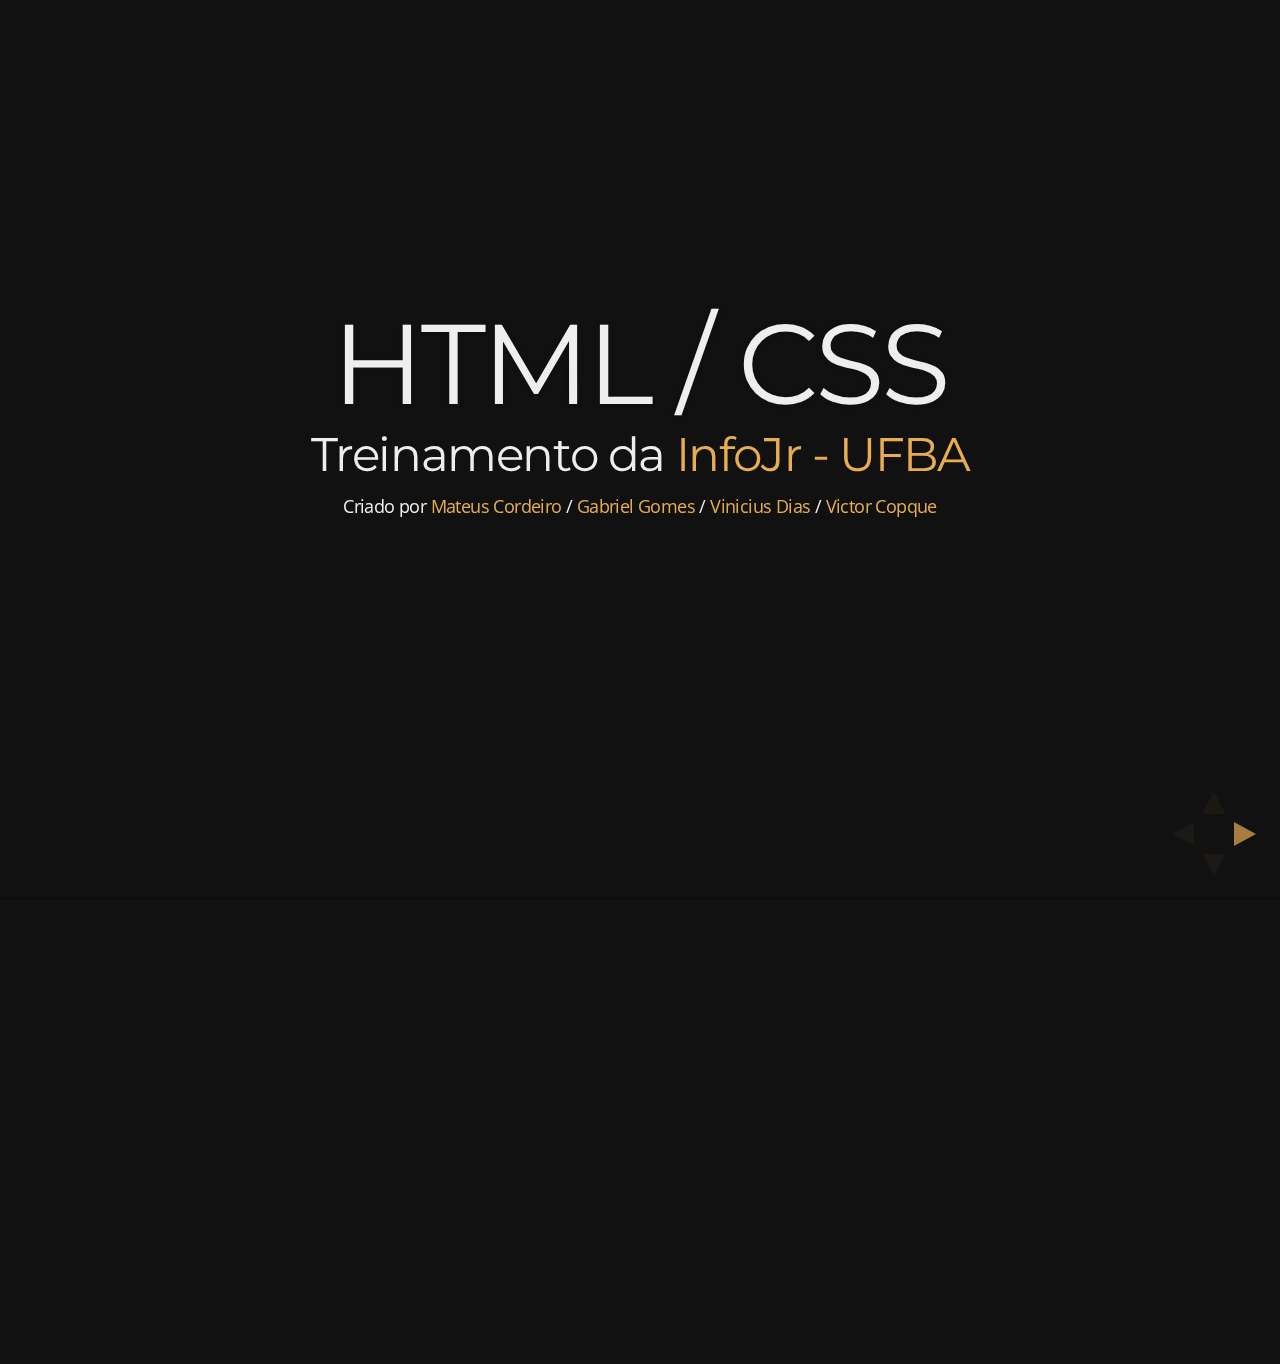
==== commit b78115e1: "adicionando link tel:" ====
--- a/index.html
+++ b/index.html
@@ -167,61 +167,69 @@
                     <section>
                         <h3>dfn, cite, var, code, samp, kdb</h3>
                         <p data-height="350" data-theme-id="9285" data-slug-hash="CGcwy" data-default-tab="result" data-user="mateuscgc" class='codepen'>See the Pen <a href='http://codepen.io/mateuscgc/pen/CGcwy/'>CGcwy</a> by Mateus Cordeiro (<a href='http://codepen.io/mateuscgc'>@mateuscgc</a>) on <a href='http://codepen.io'>CodePen</a>.</p>
-                        <script async src="//codepen.io/assets/embed/ei.js"></script>
+                        <script async src="http://codepen.io/assets/embed/ei.js"></script>
                     </section>
                     <section>
                         <h3>br, hr</h3>
                         <p data-height="350" data-theme-id="9285" data-slug-hash="iHcog" data-default-tab="result" data-user="mateuscgc" class='codepen'>See the Pen <a href='http://codepen.io/mateuscgc/pen/iHcog/'>iHcog</a> by Mateus Cordeiro (<a href='http://codepen.io/mateuscgc'>@mateuscgc</a>) on <a href='http://codepen.io'>CodePen</a>.</p>
-                        <script async src="//codepen.io/assets/embed/ei.js"></script>
+                        <script async src="http://codepen.io/assets/embed/ei.js"></script>
                     </section>
                     <section>
                         <h3>section, article</h3>
                         <p data-height="350" data-theme-id="9285" data-slug-hash="tDuvo" data-default-tab="result" data-user="mateuscgc" class='codepen'>See the Pen <a href='http://codepen.io/mateuscgc/pen/tDuvo/'>tDuvo</a> by Mateus Cordeiro (<a href='http://codepen.io/mateuscgc'>@mateuscgc</a>) on <a href='http://codepen.io'>CodePen</a>.</p>
-                        <script async src="//codepen.io/assets/embed/ei.js"></script>
+                        <script async src="http://codepen.io/assets/embed/ei.js"></script>
                         <p class="fragment">The <span class="fancy">&lt;section&gt;</span> and <span class="fancy">&lt;article&gt;</span> tags are new in HTML5.</p>
                     </section>  
                 </section>
                 <section>
                     <section>
                         <h3>Links</h3>
-                        <div data-height="350" data-theme-id="9314" data-slug-hash="gojxF" data-default-tab="html" data-user="Gabrielgqa" class='codepen'><pre><code>&lt;p&gt;This is a &lt;a href=&quot;www.google.com&quot;&gt;link&lt;/a&gt;&lt;/p&gt;</code></pre>
+                        <div data-height="350" data-theme-id="9285" data-slug-hash="gojxF" data-default-tab="html" data-user="Gabrielgqa" class='codepen'><pre><code>&lt;p&gt;This is a &lt;a href=&quot;www.google.com&quot;&gt;link&lt;/a&gt;&lt;/p&gt;</code></pre>
                         <p>See the Pen <a href='http://codepen.io/Gabrielgqa/pen/gojxF/'>gojxF</a> by Gabriel Gomes (<a href='http://codepen.io/Gabrielgqa'>@Gabrielgqa</a>) on <a href='http://codepen.io'>CodePen</a>.</p>
-                        </div><script async src="//codepen.io/assets/embed/ei.js"></script>
+                        </div><script async src="http://codepen.io/assets/embed/ei.js"></script>
                         <p class="fragment">In HTML, links are defined with the <span class="fancy">&lt;a&gt;</span> tag.</p>
                     </section>
                     <section>
                         <h3>Links - Colors and Icons</h3>
-                        <div data-height="350" data-theme-id="9314" data-slug-hash="KJCut" data-default-tab="html" data-user="Gabrielgqa" class='codepen'><pre><code>&lt;p&gt;This is a &lt;a href=&quot;www.google.com.br&quot;&gt;link&lt;/a&gt;&lt;/p&gt;</code></pre>
+                        <div data-height="350" data-theme-id="9285" data-slug-hash="KJCut" data-default-tab="html" data-user="Gabrielgqa" class='codepen'><pre><code>&lt;p&gt;This is a &lt;a href=&quot;www.google.com.br&quot;&gt;link&lt;/a&gt;&lt;/p&gt;</code></pre>
                         <p>See the Pen <a href='http://codepen.io/Gabrielgqa/pen/KJCut/'>KJCut</a> by Gabriel Gomes (<a href='http://codepen.io/Gabrielgqa'>@Gabrielgqa</a>) on <a href='http://codepen.io'>CodePen</a>.</p>
-                        </div><script async src="//codepen.io/assets/embed/ei.js"></script>
+                        </div><script async src="http://codepen.io/assets/embed/ei.js"></script>
                         <p class="fragment">The link can be styled.</p>
                     </section>
                     <section>
                         <h3>Links - Relative Address</h3>
-                        <div data-height="350" data-theme-id="9314" data-slug-hash="rmlJc" data-default-tab="html" data-user="Gabrielgqa" class='codepen'><pre><code>&lt;p&gt;This is a link to the relative address, to page home:  &lt;a href=&quot;home.htm&quot;&gt;Home&lt;/a&gt;</code></pre>
-                        <p>See the Pen <a href='http://codepen.io/Gabrielgqa/pen/rmlJc/'>rmlJc</a> by Gabriel Gomes (<a href='http://codepen.io/Gabrielgqa'>@Gabrielgqa</a>) on <a href='http://codepen.io'>CodePen</a>.</p>
-                        </div><script async src="//codepen.io/assets/embed/ei.js"></script>
-                        <p class="fragment">The relative address is the information for the location of the resource from the current page.</p>
+                        <p data-height="350" data-theme-id="9285" data-slug-hash="plHnC" data-default-tab="result" data-user="mateuscgc" class='codepen'>See the Pen <a href='http://codepen.io/mateuscgc/pen/plHnC/'>plHnC</a> by Mateus Cordeiro (<a href='http://codepen.io/mateuscgc'>@mateuscgc</a>) on <a href='http://codepen.io'>CodePen</a>.</p>
+                        <script async src="http://codepen.io/assets/embed/ei.js"></script>
                     </section>
                     <section>
                         <h3>Links - Types of Links</h3>
-                        <div data-height="350" data-theme-id="9314" data-slug-hash="IpbLE" data-default-tab="html" data-user="Gabrielgqa" class='codepen'><pre><code>&lt;p&gt;This is an email link:&lt;/p&gt;&lt;a href=&quot;mailto:someone@example.com?Subject=Hello%20again&quot; target=&quot;_top&quot;&gt;
-                        Send Mail&lt;/a&gt;</code></pre>
-                        <p>See the Pen <a href='http://codepen.io/Gabrielgqa/pen/IpbLE/'>IpbLE</a> by Gabriel Gomes (<a href='http://codepen.io/Gabrielgqa'>@Gabrielgqa</a>) on <a href='http://codepen.io'>CodePen</a>.</p>
-                        </div><script async src="//codepen.io/assets/embed/ei.js"></script>
-                        <p class="fragment">There are some types of links, including the type of <span class="fancy">mailto</span></p>
-                    </section>
-                </section>
-                <section>
-                    <h3>&lt;div&gt;</h3>
-                    <p class="fragment">The <span class="fancy">&lt;div&gt;</span> tag defines a division or a section in an HTML document.</p>
-                    <p class="fragment">The <span class="fancy">&lt;div&gt;</span> tag is used to group block-elements to format them with CSS.</p>
-                </section>
-                <section>
-                    <h3>&lt;span&gt;</h3>
-                    <p class="fragment">The <span class="fancy">&lt;span&gt;</span> tag is used to group inline-elements in a document.</p>
-                    <p class="fragment">The <span class="fancy">&lt;span&gt;</span> tag provides no visual change by itself.
-                    <p class="fragment">The <span class="fancy">&lt;span&gt;</span> tag provides a way to add a hook to a part of a text or a part of a document.</p>
+                        <p data-height="350" data-theme-id="9285" data-slug-hash="umqtx" data-default-tab="result" data-user="mateuscgc" class='codepen'>See the Pen <a href='http://codepen.io/mateuscgc/pen/umqtx/'>umqtx</a> by Mateus Cordeiro (<a href='http://codepen.io/mateuscgc'>@mateuscgc</a>) on <a href='http://codepen.io'>CodePen</a>.</p>
+                        <script async src="http://codepen.io/assets/embed/ei.js"></script>                
+                        <p class="fragment">There are some types of links, including <span class="fancy">mailto</span> and <span class="fancy">tel</span></p>
+                    </section>
+                </section>
+                <section>
+                    <section>
+                        <h3>&lt;div&gt;</h3>
+                        <p class="fragment">The <span class="fancy">&lt;div&gt;</span> tag defines a division or a section in an HTML document.</p>
+                        <p class="fragment">The <span class="fancy">&lt;div&gt;</span> tag is used to group block-elements to format them with CSS.</p>    
+                    </section>
+                    <section>
+                        <p data-height="350" data-theme-id="9285" data-slug-hash="tbeFB" data-default-tab="result" data-user="mateuscgc" class='codepen'>See the Pen <a href='http://codepen.io/mateuscgc/pen/tbeFB/'>tbeFB</a> by Mateus Cordeiro (<a href='http://codepen.io/mateuscgc'>@mateuscgc</a>) on <a href='http://codepen.io'>CodePen</a>.</p>
+                        <script async src="//codepen.io/assets/embed/ei.js"></script>
+                    </section>
+                </section>
+                <section>
+                    <section>
+                        <h3>&lt;span&gt;</h3>
+                        <p class="fragment">The <span class="fancy">&lt;span&gt;</span> tag is used to group inline-elements in a document.</p>
+                        <p class="fragment">The <span class="fancy">&lt;span&gt;</span> tag provides no visual change by itself.
+                        <p class="fragment">The <span class="fancy">&lt;span&gt;</span> tag provides a way to add a hook to a part of a text or a part of a document.</p>
+                    </section>
+                    <section>
+                        <p data-height="350" data-theme-id="9285" data-slug-hash="DwHua" data-default-tab="result" data-user="mateuscgc" class='codepen'>See the Pen <a href='http://codepen.io/mateuscgc/pen/DwHua/'>DwHua</a> by Mateus Cordeiro (<a href='http://codepen.io/mateuscgc'>@mateuscgc</a>) on <a href='http://codepen.io'>CodePen</a>.</p>
+                        <script async src="//codepen.io/assets/embed/ei.js"></script>
+                    </section>
                 </section>
                 <section>
                     <section>
@@ -277,7 +285,7 @@
                     </section>
                     <section>
                         <h3>Example</h3>
-                        <div data-height="350" data-theme-id="9314" data-slug-hash="Izrad" data-default-tab="html" data-user="Gabrielgqa" class='codepen'><pre><code>&lt;table&gt;
+                        <div data-height="350" data-theme-id="9285" data-slug-hash="Izrad" data-default-tab="html" data-user="Gabrielgqa" class='codepen'><pre><code>&lt;table&gt;
                           &lt;tr&gt;
                             &lt;th&gt;Firstname&lt;/th&gt;
                             &lt;th&gt;Lastname&lt;/th&gt; 
@@ -295,13 +303,13 @@
                           &lt;/tr&gt;
                         &lt;/table&gt;</code></pre>
                         <p>See the Pen <a href='http://codepen.io/Gabrielgqa/pen/Izrad/'>Izrad</a> by Gabriel Gomes (<a href='http://codepen.io/Gabrielgqa'>@Gabrielgqa</a>) on <a href='http://codepen.io'>CodePen</a>.</p>
-                        </div><script async src="//codepen.io/assets/embed/ei.js"></script>
+                        </div><script async src="http://codepen.io/assets/embed/ei.js"></script>
                     </section>
                     <section>
                         <h3>&lt;thead&gt;, &lt;tfoot&gt;, and a &lt;tbody&gt;</h3>
                         An HTML table with a <span class="fancy">&lt;thead&gt;</span>, <span class="fancy">&lt;tfoot&gt;</span>, and a <span class="fancy">&lt;tbody&gt;</span> element:
                         <p></p>
-                        <div data-height="350" data-theme-id="9314" data-slug-hash="Aockd" data-default-tab="html" data-user="Gabrielgqa" class='codepen'><pre><code>&lt;table&gt;
+                        <div data-height="350" data-theme-id="9285" data-slug-hash="Aockd" data-default-tab="html" data-user="Gabrielgqa" class='codepen'><pre><code>&lt;table&gt;
                           &lt;thead&gt;
                             &lt;tr&gt;
                               &lt;th&gt;Month&lt;/th&gt;
@@ -326,12 +334,12 @@
                           &lt;/tbody&gt;
                         &lt;/table&gt;</code></pre>
                         <p>See the Pen <a href='http://codepen.io/Gabrielgqa/pen/Aockd/'>Aockd</a> by Gabriel Gomes (<a href='http://codepen.io/Gabrielgqa'>@Gabrielgqa</a>) on <a href='http://codepen.io'>CodePen</a>.</p>
-                        </div><script async src="//codepen.io/assets/embed/ei.js"></script>
+                        </div><script async src="http://codepen.io/assets/embed/ei.js"></script>
                     </section>
                     <section>
                         <h3>Table Attributes</h3>
                         <p class="fragment"><span class="fancy">Colspan:</span> To make a cell span more than one column, use the <span class="fancy">colspan</span> attribute:</p>
-                        <div data-height="350" data-theme-id="9314" data-slug-hash="IECjo" data-default-tab="html" data-user="Gabrielgqa" class='codepen'><pre><code>&lt;table style=&quot;width:100%&quot;&gt;
+                        <div data-height="350" data-theme-id="9285" data-slug-hash="IECjo" data-default-tab="html" data-user="Gabrielgqa" class='codepen'><pre><code>&lt;table style=&quot;width:100%&quot;&gt;
                           &lt;tr&gt;
                             &lt;th&gt;Name&lt;/th&gt;
                             &lt;th colspan=&quot;2&quot;&gt;Telephone&lt;/th&gt;
@@ -343,12 +351,12 @@
                           &lt;/tr&gt;
                         &lt;/table&gt;</code></pre>
                         <p>See the Pen <a href='http://codepen.io/Gabrielgqa/pen/IECjo/'>IECjo</a> by Gabriel Gomes (<a href='http://codepen.io/Gabrielgqa'>@Gabrielgqa</a>) on <a href='http://codepen.io'>CodePen</a>.</p>
-                        </div><script async src="//codepen.io/assets/embed/ei.js"></script>
+                        </div><script async src="http://codepen.io/assets/embed/ei.js"></script>
                     </section>
                     <section>
                         <h3>Table Attributes</h3>
                         <p class="fragment"><span class="fancy">Rowspan:</span> To make a cell span more than one row, use the <span class="fancy">rowspan</span> attribute:</p>
-                        <div data-height="350" data-theme-id="9314" data-slug-hash="wKLuC" data-default-tab="html" data-user="Gabrielgqa" class='codepen'><pre><code>&lt;table style=&quot;width:100%&quot;&gt;
+                        <div data-height="350" data-theme-id="9285" data-slug-hash="wKLuC" data-default-tab="html" data-user="Gabrielgqa" class='codepen'><pre><code>&lt;table style=&quot;width:100%&quot;&gt;
                           &lt;tr&gt;
                             &lt;th&gt;First Name:&lt;/th&gt;
                             &lt;td&gt;Bill Gates&lt;/td&gt;
@@ -362,7 +370,7 @@
                           &lt;/tr&gt;
                         &lt;/table&gt;</code></pre>
                         <p>See the Pen <a href='http://codepen.io/Gabrielgqa/pen/wKLuC/'>wKLuC</a> by Gabriel Gomes (<a href='http://codepen.io/Gabrielgqa'>@Gabrielgqa</a>) on <a href='http://codepen.io'>CodePen</a>.</p>
-                        </div><script async src="//codepen.io/assets/embed/ei.js"></script>
+                        </div><script async src="http://codepen.io/assets/embed/ei.js"></script>
                     </section>
                  </section> 
                 
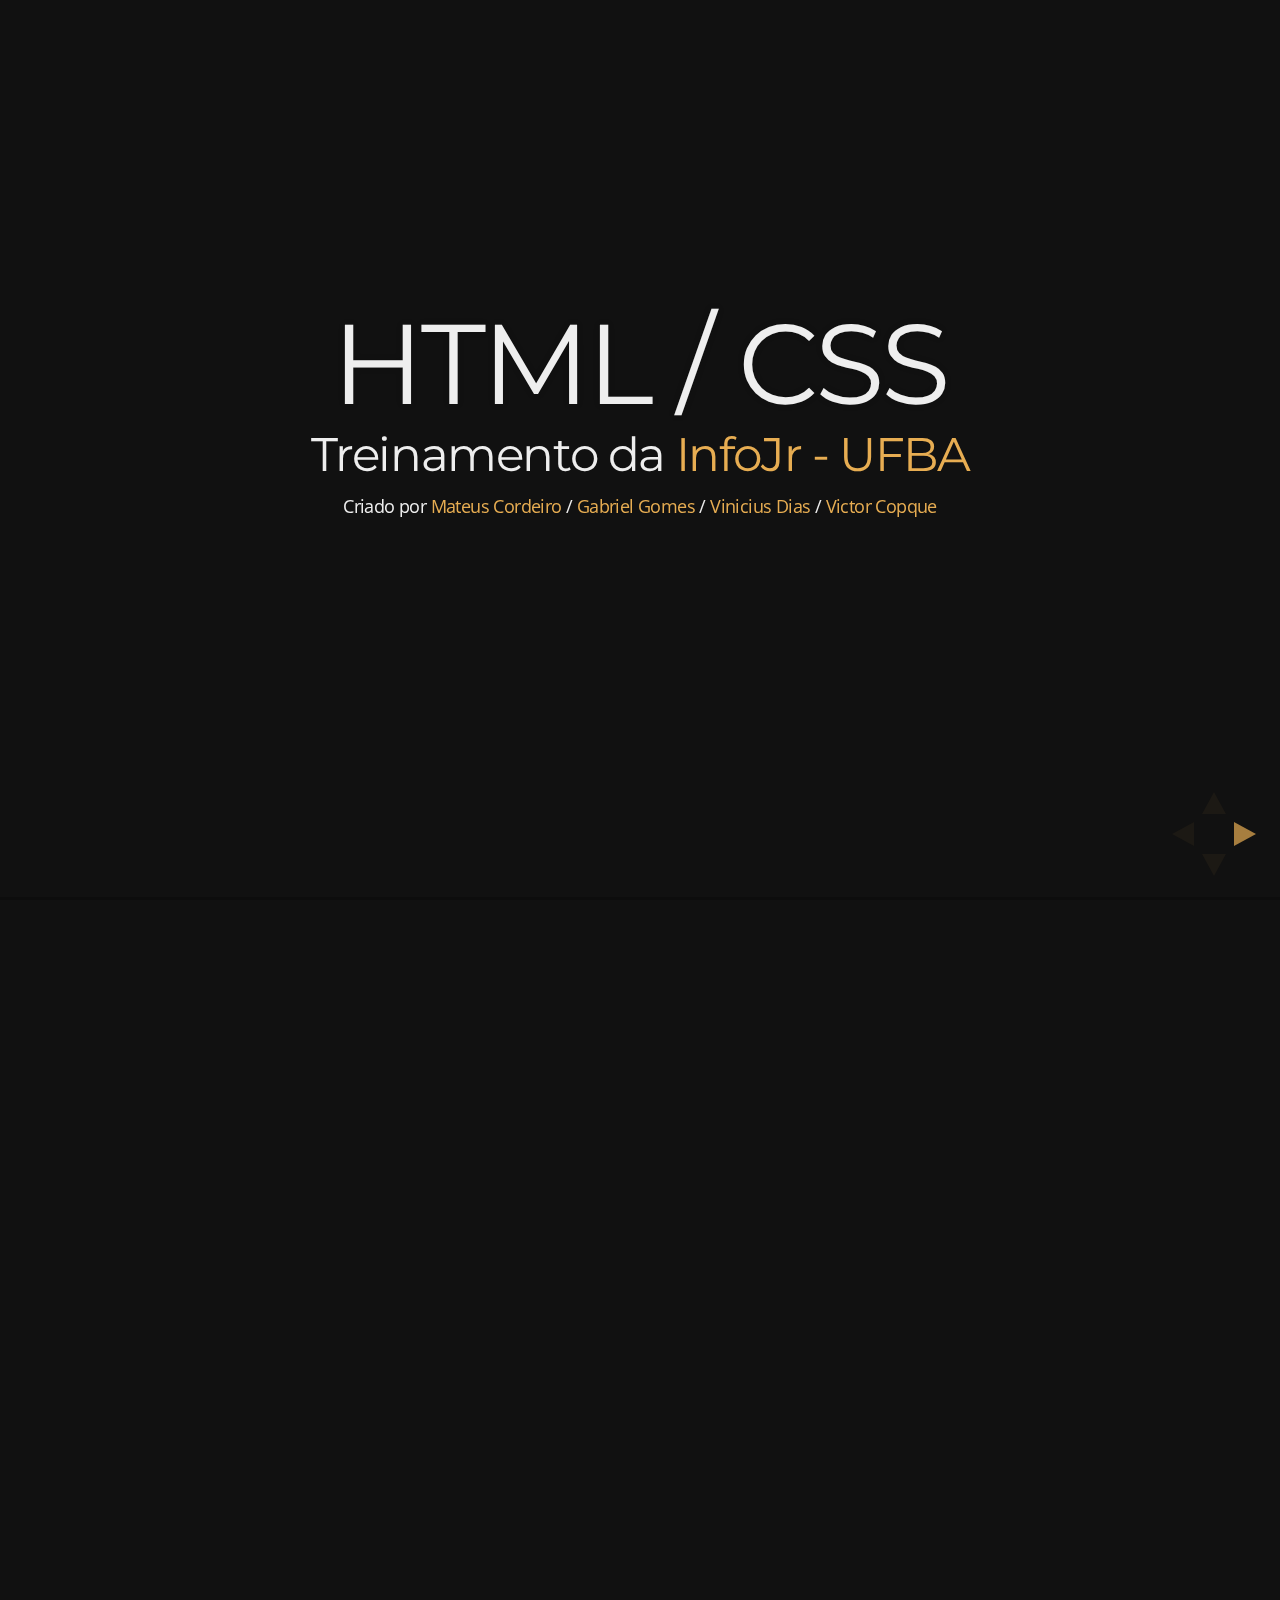
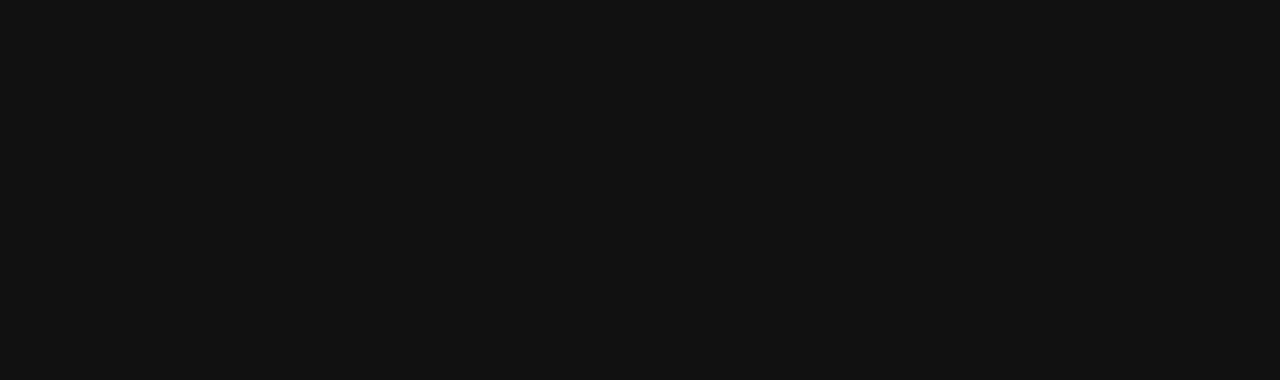
==== commit 75c549d1: "Merge branch 'master' into css" ====
--- a/index.html
+++ b/index.html
@@ -82,7 +82,7 @@
                 <section>
                     <section>
                         <h2>Arquivo .html</h2>
-                        <h3>Estrutura Basica</h3>
+                        <h3>Estrutura Básica</h3>
                         <pre><code data-trim contenteditable style="padding: 20px;">
 &lt;!DOCTYPE html&gt;
 &lt;html&gt;
@@ -372,8 +372,230 @@
                         <p>See the Pen <a href='http://codepen.io/Gabrielgqa/pen/wKLuC/'>wKLuC</a> by Gabriel Gomes (<a href='http://codepen.io/Gabrielgqa'>@Gabrielgqa</a>) on <a href='http://codepen.io'>CodePen</a>.</p>
                         </div><script async src="http://codepen.io/assets/embed/ei.js"></script>
                     </section>
-                 </section> 
-                
+                 </section>
+                <section>
+                    <section>
+                        <img src="img/css3_cheat_sheet.jpg" height="429" width="500" style="background-color: white; border: none;">
+                    </section>
+                    <section>
+                        <h3 style="line-height: 60px;">Cascading Style Sheets (CSS) is a simple mechanism for adding style (e.g., fonts, colors, spacing) to Web documents.</h3>
+                        <ul>
+                            <li class="fragment">Styles define how to display HTML elements</li>
+                            <li class="fragment">Styles were added to HTML 4.0 to solve a problem</li>
+                            <li class="fragment">External Style Sheets can save a lot of work</li>
+                            <li class="fragment">External Style Sheets are stored in CSS files</li>
+                        </ul>
+                    </section>
+                    <section>
+                        <h3>Estrutura Básica</h3>
+                        <pre><code data-trim contenteditable style="padding: 20px;">
+Seletor {
+    propriedade : valor ;
+    propriedade : valor ;
+    propriedade : valor ;
+}
+                        </code></pre>
+                    </section>
+                    <section>
+                        <h3>Inline CSS</h3>
+                        <pre><code data-trim contenteditable style="padding: 20px;">
+&lt;div style=&quot;width: 200px; height: 200px; border-radius: 6px; display: block;&quot;&gt;
+    &lt;!-- mais html --&gt;
+&lt;div&gt;
+                        </code></pre>
+                    </section>
+                    <section>
+                        <h3>Embendded CSS</h3>
+                        <pre><code data-trim contenteditable style="padding: 20px;">
+&lt;!DOCTYPE html&gt;
+&lt;html&gt;
+    &lt;head&gt;
+        &lt;title&gt;&lt;!-- Título da Página --&gt;&lt;/title&gt;
+        &lt;style&gt;
+            body {
+                background-color: linen;
+            }
+            h1 {
+                color: maroon;
+                margin-left: 40 px;
+            } 
+        &lt;/style&gt;
+    &lt;/head&gt;
+    &lt;body&gt;
+        &lt;!-- Corpo da Página --&gt;
+    &lt;/body&gt;   
+&lt;/html&gt;
+                        </code></pre>
+                    </section>
+                    <section>
+                        <h3>CSS Externo</h3>
+                        <pre><code data-trim contenteditable style="padding: 20px;">
+&lt;!DOCTYPE html&gt;
+&lt;html&gt;
+    &lt;head&gt;
+        &lt;title&gt;&lt;!-- Título da Página --&gt;&lt;/title&gt;
+        &lt;link rel=&quot;stylesheet&quot; type=&quot;text/css&quot; href=&quot;../css/stylesheet.css&quot;&gt;
+    &lt;/head&gt;
+    &lt;body&gt;
+        &lt;!-- Corpo da Página --&gt;
+    &lt;/body&gt;   
+&lt;/html&gt;
+                        </code></pre>
+                        <pre><code data-trim contenteditable style="padding: 20px;">
+body {
+    background-color: linen;
+}
+
+h1 {
+    color: maroon;
+    margin-left: 40 px;
+} 
+                        </code></pre>
+                    </section>
+                </section>
+                <!-- <br><div class="fragment"><p><span class="fancy"></span></p>
+                        <pre><code data-trim contenteditable style="padding: 20px;">
+
+                        </code></pre></div> -->
+                <section>
+                    <section>
+                        <h2>Seletores CSS</h2>
+                    </section>
+                    <section>
+                        <p>Seletor Universal <span class="fancy">*</span></p>
+                        <pre><code data-trim contenteditable style="padding: 20px;">
+* {
+    margin : 0px ;
+    color : blue ;
+}
+                        </code></pre>
+                        
+                        <br><div class="fragment"><p><span class="fancy">.Class</span> Seleciona todos os elementos com determinada classe</p>
+                        <pre><code data-trim contenteditable style="padding: 20px;">
+.msg-box {
+    width: 200px;
+    height: 100px;
+    padding: 20px;
+}
+                        </code></pre></div>
+
+                        <br><div class="fragment"><p><span class="fancy">#Id</span> Seleciona o elemento com determinada id</p>
+                        <pre><code data-trim contenteditable style="padding: 20px;">
+#news {
+    float: left;
+    position: absolute;
+    display: inline;
+}
+                        </code></pre></div>
+                    </section>
+                    <section>
+                        <div><p><span class="fancy">tag</span> Seleciona todos os elementos da tag.</p>
+                        <pre><code data-trim contenteditable style="padding: 20px;">
+p {
+    color: red;
+}
+                        </code></pre></div>
+                        <br><div class="fragment"><p><span class="fancy">tag1, tag2 </span>Seleciona todos os elementos da lista.</p>
+                        <pre><code data-trim contenteditable style="padding: 20px;">
+div, .box, #comentario {
+    font-size: 20px;
+    font-family: arial;
+}
+                        </code></pre></div>
+                        <pre class="fragment"><code data-trim contenteditable style="padding: 20px;">
+div {
+    font-size: 20px;
+    font-family: arial;
+}
+.box {
+    font-size: 20px;
+    font-family: arial;
+}
+#comentario {
+    font-size: 20px;
+    font-family: arial;
+}
+                    </code></pre>
+                    </section>
+                    <section>
+                        <div><p><span class="fancy">tag1 tag2 </span>Seleciona todos os tag2 dentro de tag1.</p>
+                        <pre><code data-trim contenteditable style="padding: 20px;">
+.msg-box p {
+    color: pink;
+    text-align: center;
+}
+                        </code></pre></div>
+                        <br><div class="fragment"><p><span class="fancy">tag1 > tag2 </span>Seleciona todos os tag2 que são filhos de tag1.</p>
+                        <pre><code data-trim contenteditable style="padding: 20px;">
+#menu > div {
+    width: 100px;
+    margin-top: 20px;
+}
+                        </code></pre></div>
+                        <br><div class="fragment"><p><span class="fancy">tag1 + tag2 </span>Seleciona todos os tag2 ques estão imediatamente depois de tag1.</p>
+                        <pre><code data-trim contenteditable style="padding: 20px;">
+.title + .subtitle{
+    color: #777;
+    font-wheight: bold;
+}
+                        </code></pre></div>
+                    </section>
+                    <section>
+                        <div><p><span class="fancy">tag1 ~ tag2</span> Seleciona todos os tag2 que apareceram depois de pelo menos um tag1</p>
+                        <pre><code data-trim contenteditable style="padding: 20px;">
+p ~ ul {
+    background: #ff0000;
+}
+                        </code></pre></div>
+                        <div class="fragment"><p><span class="fancy">tag:active</span> Seleciona um elemento ativo</p>
+                        <pre><code data-trim contenteditable style="padding: 20px;">
+a {
+    background-color: blue;
+}
+a:active {
+    background-color: yellow;
+}
+                        </code></pre></div>
+                        <div class="fragment"><p><span class="fancy">tag:hover</span> Seleciona o elemento quando o mouse está em cima dele</p>
+                        <pre><code data-trim contenteditable style="padding: 20px;">
+div {
+    width: 70px;
+}
+div:hover {
+    width: 100px;
+}
+                        </code></pre></div>
+                    </section>
+                    <section>
+                        <p><span class="fancy">tag:first-child</span> Selecionam as tag que sejam a primeira filha de seus pais</p>
+                        <pre><code data-trim contenteditable style="padding: 20px;">
+.box:first-child {
+    background-color: red;
+    color: grey;
+}
+                        </code></pre>
+
+                        <br><div class="fragment"><p><span class="fancy">tag:Last-Child</span> Seleciona as tag que são a ultima filha de seus pais</p>
+                        <pre><code data-trim contenteditable style="padding: 20px;">
+.box:last-child {
+    background-color: red;
+    color: grey;
+}
+                        </code></pre></div>
+
+                        <br><div class="fragment"><p><span class="fancy">tag:nth-child(x)</span>Seleciona o elemento tag que é filha de número x</p>
+                        <pre><code data-trim contenteditable style="padding: 20px;">
+.box:nth-child(10) {
+    background-color: red;
+    color: grey;
+}
+                        </code></pre></div>
+                    </section>
+                    <section>
+                            <h2>Acesse a lista completa de seletores <a href="http://www.w3schools.com/cssref/css_selectors.asp" target="_blank">aqui!</a></h2>
+                    </section>
+                </section>
+
                 <!-- Example of nested vertical slides -->
                 <section>
                     <section>
@@ -406,7 +628,7 @@
                     </section>
                 </section>
 
-                <section>
+                <!-- <section>
                     <h2>Slides</h2>
                     <p>
                         Not a coder? No problem. There's a fully-featured visual editor for authoring these, try it out at <a href="http://slid.es" target="_blank">http://slid.es</a>.
@@ -663,7 +885,7 @@
                 <section>
                     <h1>THE END</h1>
                     <h3>BY Hakim El Hattab / hakim.se</h3>
-                </section>
+                </section> -->
 
             </div>
 
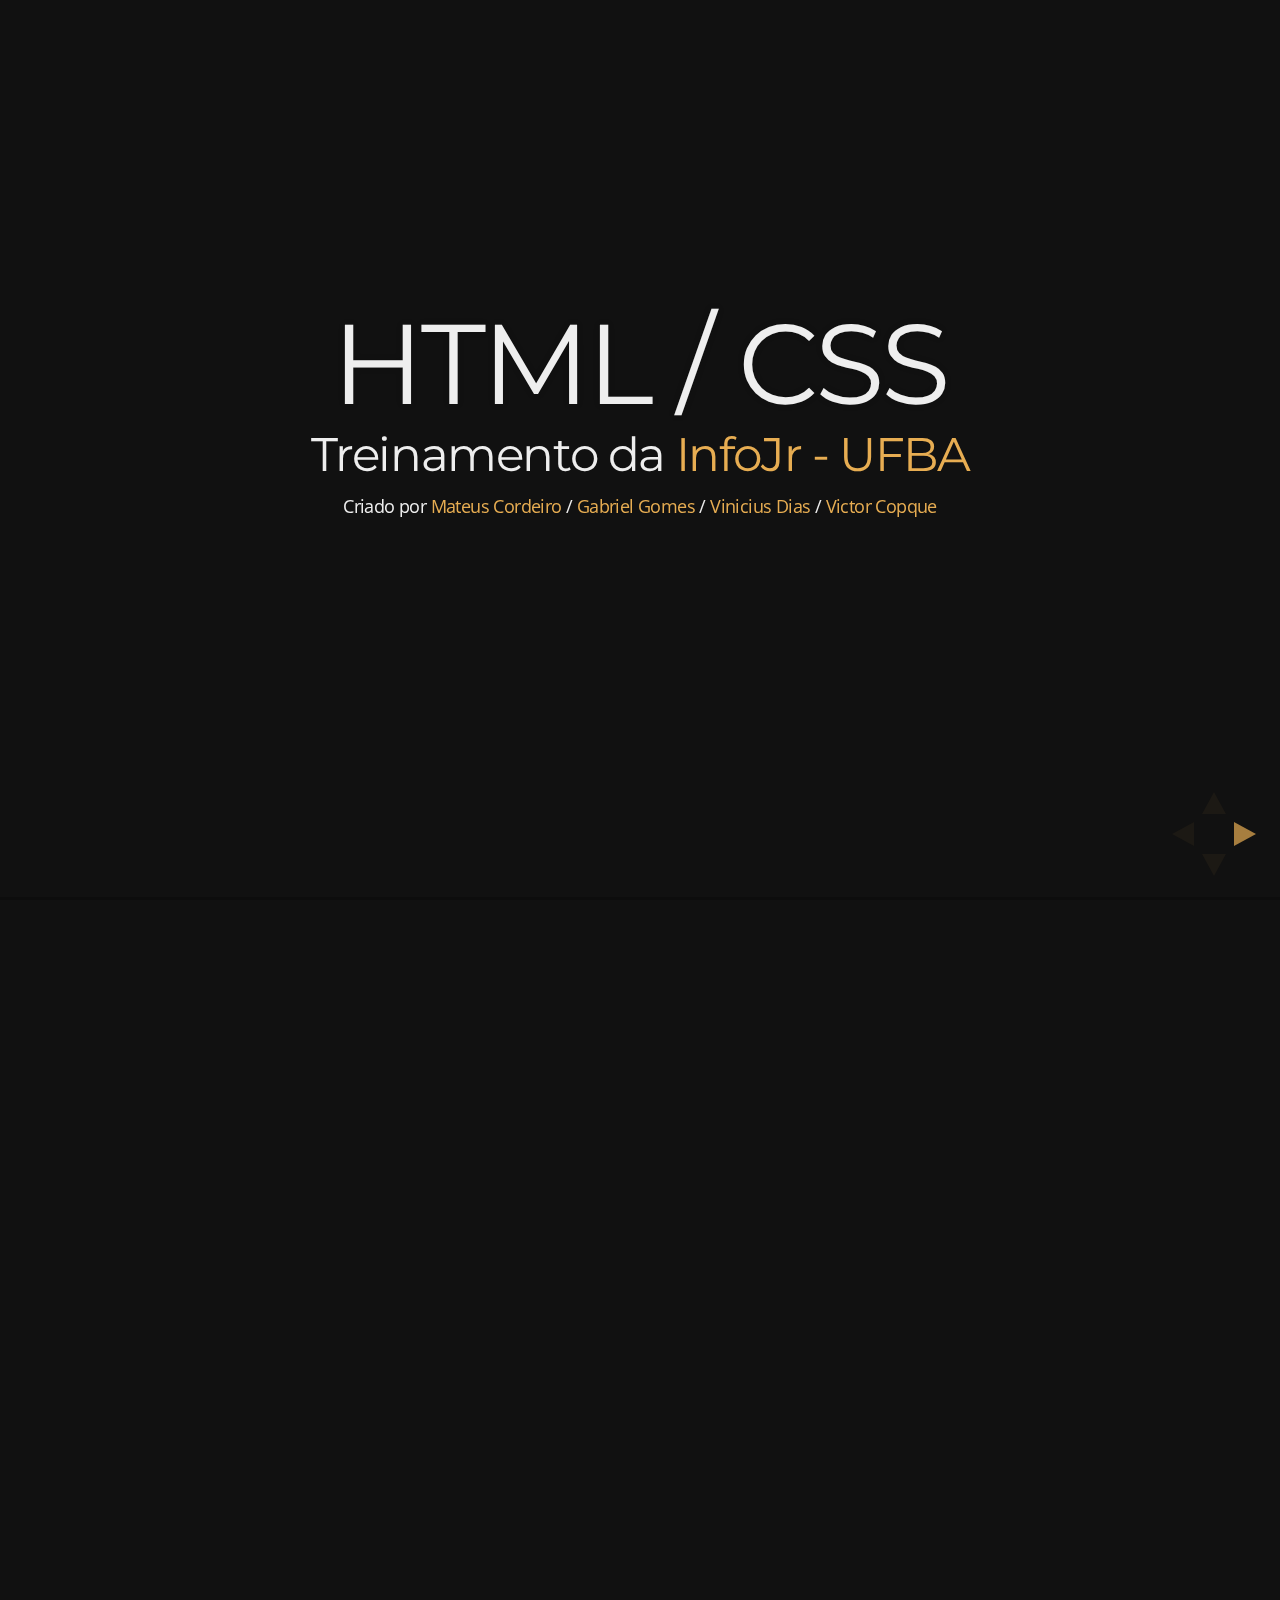
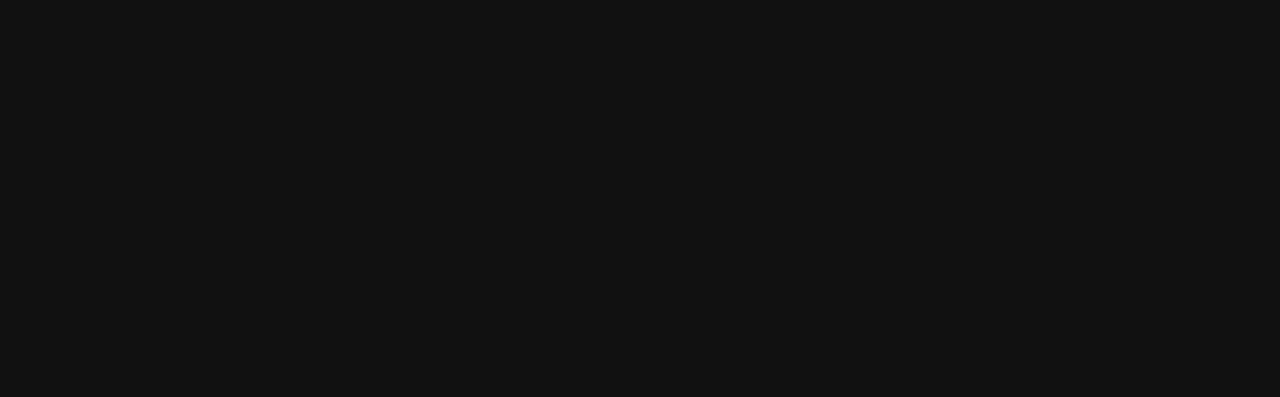
==== commit d92dcf0a: "merge master gabriel" ====
--- a/index.html
+++ b/index.html
@@ -4,7 +4,7 @@
     <head>
         <meta charset="utf-8">
 
-        <title>reveal.js - The HTML Presentation Framework</title>
+        <title>HTML / CSS</title>
 
         <meta name="description" content="A framework for easily creating beautiful presentations using HTML">
         <meta name="author" content="Hakim El Hattab">
@@ -597,7 +597,7 @@
                 </section>
 
                 <!-- Example of nested vertical slides -->
-                <section>
+                <!-- <section>
                     <section>
                         <h2>Vertical Slides</h2>
                         <p>
@@ -626,7 +626,7 @@
                             <img width="178" height="238" src="https://s3.amazonaws.com/hakim-static/reveal-js/arrow.png" alt="Up arrow" style="-webkit-transform: rotate(180deg);">
                         </a>
                     </section>
-                </section>
+                </section> -->
 
                 <!-- <section>
                     <h2>Slides</h2>
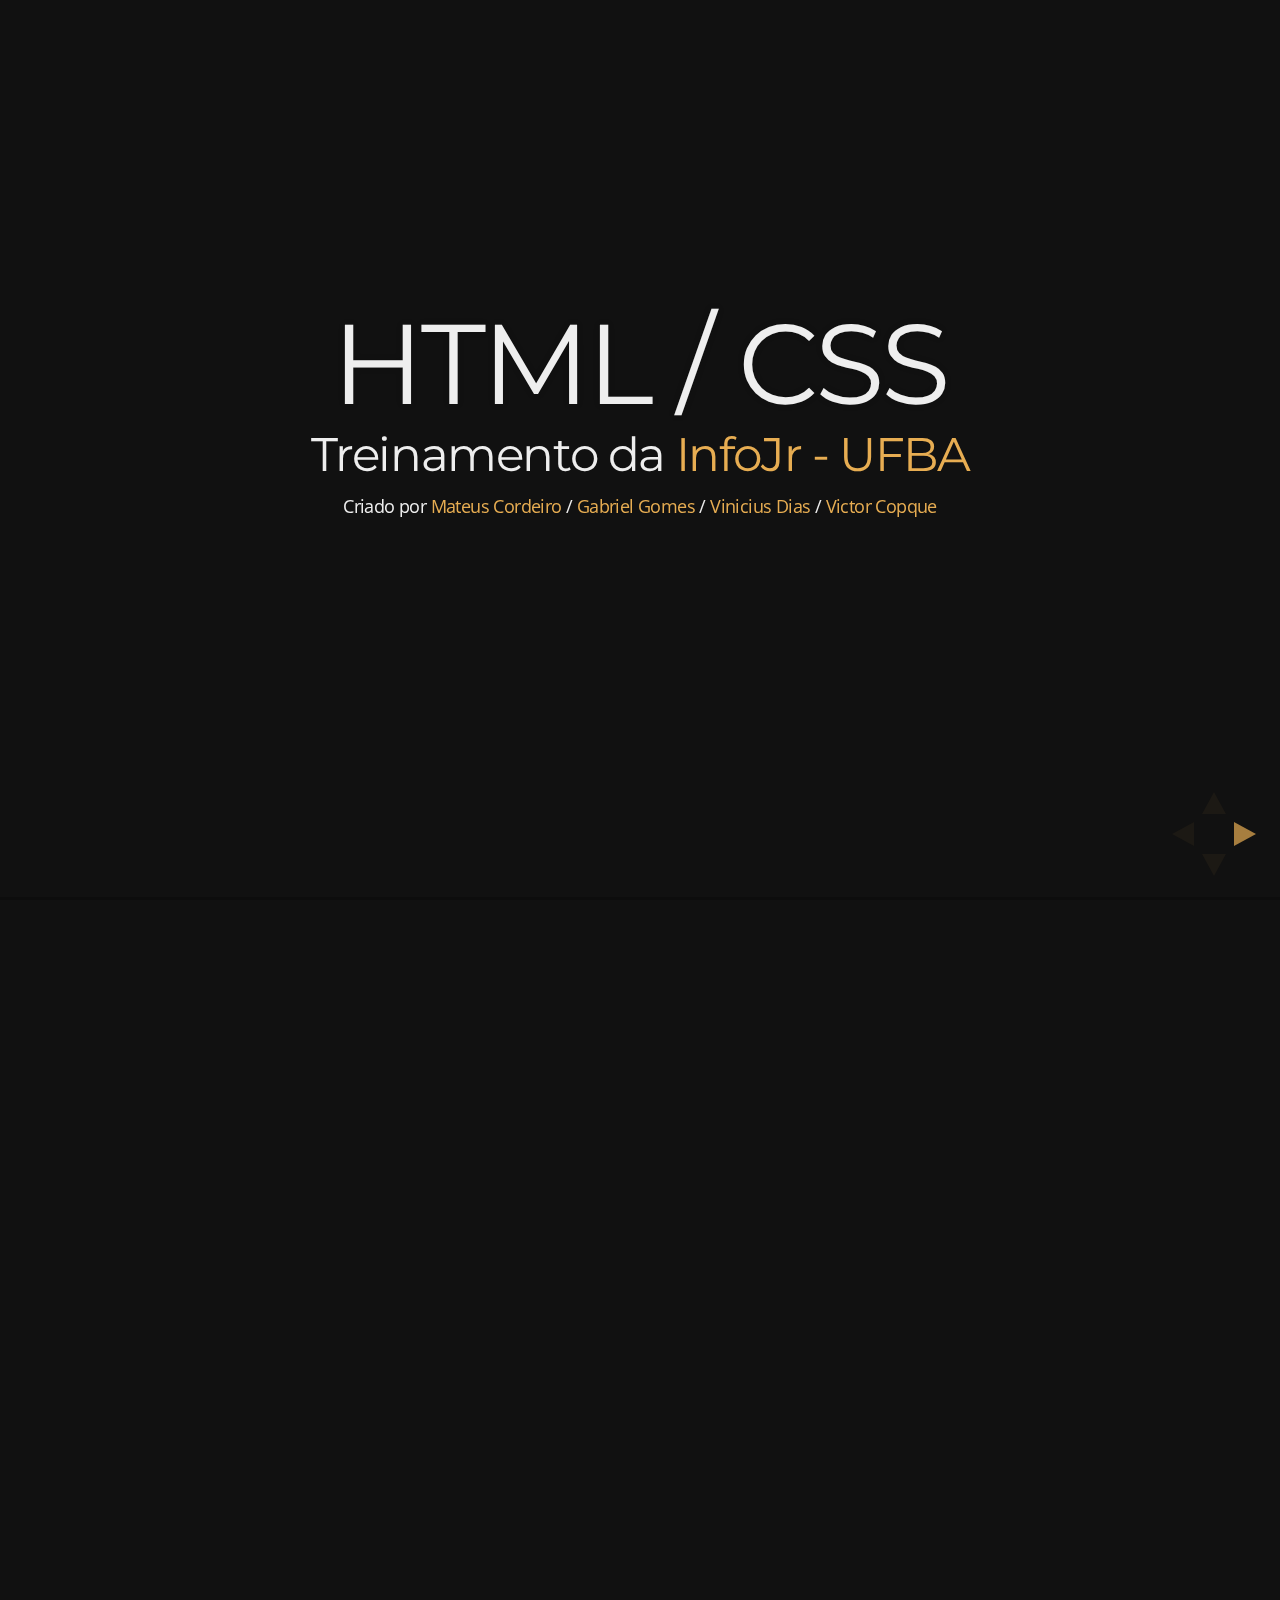
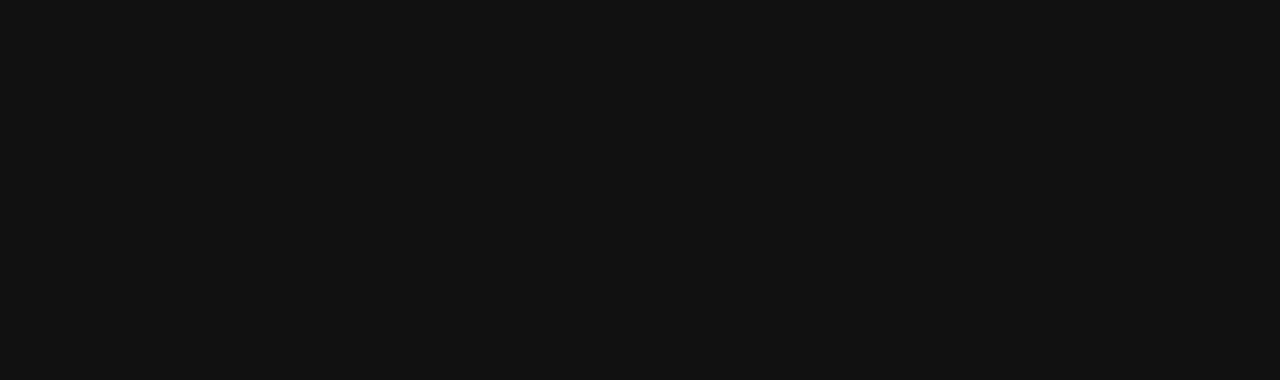
==== commit 80f878f8: "Merge branch 'master' of https://github.com/mateuscgc/treinamento_html_css" ====
--- a/index.html
+++ b/index.html
@@ -237,7 +237,7 @@
                         <p class="fragment">In HTML, images are defined with the <span class="fancy">&lt;img&gt;</span> tag.</p>
                         <p class="fragment">The <span class="fancy">&lt;img&gt;</span> tag is empty, it contains attributes only, and does not have a closing tag.</p>
                         <p class="fragment">The <span class="fancy">src</span> attribute defines the url (web address) of the image:</p>
-                        <pre><code data-trim contenteditable style="padding: 20px;">
+                        <pre class="fragment"><code data-trim contenteditable style="padding: 20px;">
 &lt;img src="url"&gt;
                         </code></pre>
                     </section>
@@ -245,7 +245,7 @@
                         <h3>some attributes of tag &lt;img&gt;</h3>
                         <p>The <span class="fancy">alt</span> attribute specifies an alternate text for the image, if it cannot be displayed.</p>
                         <p>The value of the <span class="fancy">alt</span> attribute should describe the image in words:</p>
-                         <pre><code data-trim contenteditable style="padding: 20px;">
+                         <pre class="fragment"><code data-trim contenteditable style="padding: 20px;">
 &lt;img src="html5.gif" alt="The official HTML5 Icon"&gt;
                         </code></pre>
                     </section>
@@ -253,7 +253,7 @@
                         <h3>some attributes of tag &lt;img&gt;</h3>
                         <p>You can use the <span class="fancy">style</span> attribute to specify the <span class="fancy">width</span> and <span class="fancy">height</span> of an image.</p>
                         <p>The values are specified in pixels (use px after the value):</p>
-                         <pre><code data-trim contenteditable style="padding: 20px;">
+                         <pre class="fragment"><code data-trim contenteditable style="padding: 20px;">
 &lt;img src="html5.gif" alt="HTML5 Icon" style="width:128px;height:128px"&gt;
                         </code></pre>
                     </section>
@@ -261,14 +261,14 @@
                         <h3>some attributes of tag &lt;img&gt;</h3>
                         <p>Alternatively, you can use <span class="fancy">width</span> and <span class="fancy">height</span> attributes.</p>
                         <p>The values are specified in pixels (without px after the value):</p>
-                         <pre><code data-trim contenteditable style="padding: 20px;">
+                         <pre class="fragment"><code data-trim contenteditable style="padding: 20px;">
 &lt;img src="html5.gif" alt="HTML5 Icon" width="128" height="128""&gt;
                         </code></pre>
                     </section>
                     <section>
                         <h3>Image as Link</h3>
                         <p class="fragment">It is common to use images as links:</p>
-                        <pre><code data-trim contenteditable style="padding: 20px;">
+                        <pre class="fragment"><code data-trim contenteditable style="padding: 20px;">
 &lt;a href="default.asp"&gt;
   &lt;img src="smiley.gif" alt="HTML tutorial" style="width:42px;height:42px;border:0"&gt;
 &lt;/a&gt;
@@ -338,7 +338,7 @@
                     </section>
                     <section>
                         <h3>Table Attributes</h3>
-                        <p class="fragment"><span class="fancy">Colspan:</span> To make a cell span more than one column, use the <span class="fancy">colspan</span> attribute:</p>
+                        <p><span class="fancy">Colspan:</span> To make a cell span more than one column, use the <span class="fancy">colspan</span> attribute:</p>
                         <div data-height="350" data-theme-id="9285" data-slug-hash="IECjo" data-default-tab="html" data-user="Gabrielgqa" class='codepen'><pre><code>&lt;table style=&quot;width:100%&quot;&gt;
                           &lt;tr&gt;
                             &lt;th&gt;Name&lt;/th&gt;
@@ -355,7 +355,7 @@
                     </section>
                     <section>
                         <h3>Table Attributes</h3>
-                        <p class="fragment"><span class="fancy">Rowspan:</span> To make a cell span more than one row, use the <span class="fancy">rowspan</span> attribute:</p>
+                        <p><span class="fancy">Rowspan:</span> To make a cell span more than one row, use the <span class="fancy">rowspan</span> attribute:</p>
                         <div data-height="350" data-theme-id="9285" data-slug-hash="wKLuC" data-default-tab="html" data-user="Gabrielgqa" class='codepen'><pre><code>&lt;table style=&quot;width:100%&quot;&gt;
                           &lt;tr&gt;
                             &lt;th&gt;First Name:&lt;/th&gt;
@@ -371,6 +371,203 @@
                         &lt;/table&gt;</code></pre>
                         <p>See the Pen <a href='http://codepen.io/Gabrielgqa/pen/wKLuC/'>wKLuC</a> by Gabriel Gomes (<a href='http://codepen.io/Gabrielgqa'>@Gabrielgqa</a>) on <a href='http://codepen.io'>CodePen</a>.</p>
                         </div><script async src="http://codepen.io/assets/embed/ei.js"></script>
+                    </section>
+                 </section>
+                 <section>
+                    <section>
+                        <h3>Forms</h3>
+                        <p class="fragment">HTML forms are used to pass data to a server.</p>
+                        <p class="fragment">An HTML <span class="fancy">&lt;form&gt;</span> can contain input elements like text fields, checkboxes, radio-buttons, submit buttons and more. A <span class="fancy">&lt;form&gt;</span> can also contain select lists, textarea, fieldset, legend, and label elements.</p>
+                        <p class="fragment">The <span class="fancy">&lt;form&gt;</span> tag is used to create an HTML <span class="fancy">&lt;form&gt;</span>:</p>
+                        <pre class="fragment"><code data-trim contenteditable style="padding: 20px;">
+&lt;form&gt;
+.
+input elements
+.
+&lt;/form&gt;
+                        </code></pre>
+                    </section>
+                    <section>
+                        <h3>Form - The Input Element</h3>
+                        <p class="fragment">The most important <span class="fancy">form</span> element is the <span class="fancy">&lt;input&gt;</span> element.</p>
+                        <p class="fragment">The <span class="fancy">&lt;input&gt;</span> element is used to select user information.</p>
+                        <p class="fragment">An <span class="fancy">&lt;input&gt;</span> element can vary in many ways, depending on the type attribute. An <span class="fancy">&lt;input&gt;</span> element can be of type text field, checkbox, password, radio button, submit button, and more.</p>
+                        <p class="fragment">The most common <span class="fancy">input</span> types are described below.</p>
+                    </section>
+                    <section>
+                        <h3>Text Fields</h3>
+                        <p><span class="fancy">&lt;input type="text"&gt;</span> defines a one-line input field that a user can enter text into:</p>
+                        <div data-height="150" data-theme-id="9314" data-slug-hash="ynArH" data-default-tab="html" data-user="Gabrielgqa" class='codepen'><pre><code>&lt;form&gt;
+                        First name: &lt;input type=&quot;text&quot; name=&quot;firstname&quot;&gt;&lt;br&gt;
+                        Last name: &lt;input type=&quot;text&quot; name=&quot;lastname&quot;&gt;
+                        &lt;/form&gt;</code></pre>
+                        <p>See the Pen <a href='http://codepen.io/Gabrielgqa/pen/ynArH/'>ynArH</a> by Gabriel Gomes (<a href='http://codepen.io/Gabrielgqa'>@Gabrielgqa</a>) on <a href='http://codepen.io'>CodePen</a>.</p>
+                        </div><script async src="//codepen.io/assets/embed/ei.js"></script><p>
+                    </section>
+                    <section>
+                        <h3>Password Field</h3>
+                        <p><span class="fancy">&lt;input type="password"&gt;</span> defines a password field:</p>
+                        <div data-height="150" data-theme-id="9314" data-slug-hash="jarlv" data-default-tab="html" data-user="Gabrielgqa" class='codepen'><pre><code>&lt;form&gt;
+                        Password: &lt;input type=&quot;password&quot; name=&quot;pwd&quot;&gt;
+                        &lt;/form&gt;</code></pre>
+                        <p>See the Pen <a href='http://codepen.io/Gabrielgqa/pen/jarlv/'>jarlv</a> by Gabriel Gomes (<a href='http://codepen.io/Gabrielgqa'>@Gabrielgqa</a>) on <a href='http://codepen.io'>CodePen</a>.</p>
+                        </div><script async src="//codepen.io/assets/embed/ei.js"></script>
+                    </section>
+                    <section>
+                        <h3>Radio Buttons</h3>
+                        <p><span class="fancy">&lt;input type="radio"&gt;</span> defines a radio button. Radio buttons let a user select ONLY ONE of a limited number of choices:</p>
+                        <div data-height="150" data-theme-id="9314" data-slug-hash="hxzqb" data-default-tab="html" data-user="Gabrielgqa" class='codepen'><pre><code>&lt;form&gt;
+                        &lt;input type=&quot;radio&quot; name=&quot;sex&quot; value=&quot;male&quot;&gt;Male&lt;br&gt;
+                        &lt;input type=&quot;radio&quot; name=&quot;sex&quot; value=&quot;female&quot;&gt;Female
+                        &lt;/form&gt;</code></pre>
+                        <p>See the Pen <a href='http://codepen.io/Gabrielgqa/pen/hxzqb/'>hxzqb</a> by Gabriel Gomes (<a href='http://codepen.io/Gabrielgqa'>@Gabrielgqa</a>) on <a href='http://codepen.io'>CodePen</a>.</p>
+                        </div><script async src="//codepen.io/assets/embed/ei.js"></script>
+                    </section>
+                    <section>
+                        <h3>Checkboxes</h3>
+                        <p><span class="fancy">&lt;input type="checkbox"&gt;</span> defines a checkbox. Checkboxes let a user select ZERO or MORE options of a limited number of choices.</p>
+                        <div data-height="150" data-theme-id="9314" data-slug-hash="hxzqb" data-default-tab="html" data-user="Gabrielgqa" class='codepen'><pre><code>&lt;form&gt;
+                        &lt;input type=&quot;radio&quot; name=&quot;sex&quot; value=&quot;male&quot;&gt;Male&lt;br&gt;
+                        &lt;input type=&quot;radio&quot; name=&quot;sex&quot; value=&quot;female&quot;&gt;Female
+                        &lt;/form&gt;</code></pre>
+                        <p>See the Pen <a href='http://codepen.io/Gabrielgqa/pen/hxzqb/'>hxzqb</a> by Gabriel Gomes (<a href='http://codepen.io/Gabrielgqa'>@Gabrielgqa</a>) on <a href='http://codepen.io'>CodePen</a>.</p>
+                        </div><script async src="//codepen.io/assets/embed/ei.js"></script>
+                    </section>
+                    <section>
+                        <h3>Submit Button</h3>
+                        <p><span class="fancy">&lt;input type="submit"&gt;</span> defines a submit button.</p>
+                        <p>A submit button is used to send form data to a server. The data is sent to the page specified in the form's action attribute. The file defined in the action attribute usually does something with the received input:</p>
+                        <div data-height="150" data-theme-id="9314" data-slug-hash="ioIyk" data-default-tab="html" data-user="Gabrielgqa" class='codepen'><pre><code>&lt;form name=&quot;input&quot; action=&quot;demo_form_action.asp&quot; method=&quot;get&quot;&gt;
+                        Username: &lt;input type=&quot;text&quot; name=&quot;user&quot;&gt;
+                        &lt;input type=&quot;submit&quot; value=&quot;Submit&quot;&gt;
+                        &lt;/form&gt;</code></pre>
+                        <p>See the Pen <a href='http://codepen.io/Gabrielgqa/pen/ioIyk/'>ioIyk</a> by Gabriel Gomes (<a href='http://codepen.io/Gabrielgqa'>@Gabrielgqa</a>) on <a href='http://codepen.io'>CodePen</a>.</p>
+                        </div><script async src="//codepen.io/assets/embed/ei.js"></script>
+                    </section>
+                    <section>
+                        <h3>Selects</h3>
+                        <p>The <span class="fancy">&lt;select&gt;</span> element is used to create a drop-down list.</p>
+                        <p>The <span class="fancy">&lt;option&gt;</span> tags inside the <span class="fancy">&lt;select&gt;</span> element define the available options in the list.</p>
+                        <div data-height="150" data-theme-id="9314" data-slug-hash="iuGDs" data-default-tab="html" data-user="Gabrielgqa" class='codepen'><pre><code>&lt;select&gt;
+                        &lt;option value=&quot;volvo&quot;&gt;Volvo&lt;/option&gt;
+                        &lt;option value=&quot;saab&quot;&gt;Saab&lt;/option&gt;
+                        &lt;option value=&quot;mercedes&quot;&gt;Mercedes&lt;/option&gt;
+                        &lt;option value=&quot;audi&quot;&gt;Audi&lt;/option&gt;
+                        &lt;/select&gt;</code></pre>
+                        <p>See the Pen <a href='http://codepen.io/Gabrielgqa/pen/iuGDs/'>iuGDs</a> by Gabriel Gomes (<a href='http://codepen.io/Gabrielgqa'>@Gabrielgqa</a>) on <a href='http://codepen.io'>CodePen</a>.</p>
+                        </div><script async src="//codepen.io/assets/embed/ei.js"></script>
+                    </section>
+                    <section>
+                        <h3>Textarea</h3>
+                        <p>The <span class="fancy">&lt;textarea&gt;</span> tag defines a multi-line text input control.</p>
+                        <p>A text area can hold an unlimited number of characters, and the text renders in a fixed-width font (usually Courier).</p>
+                        <p>The size of a text area can be specified by the cols and rows attributes, or even better; through CSS' height and width properties.</p>
+                        <div data-height="150" data-theme-id="9314" data-slug-hash="rjsCv" data-default-tab="html" data-user="Gabrielgqa" class='codepen'><pre><code>&lt;textarea rows=&quot;4&quot; cols=&quot;50&quot;&gt;
+                        At w3schools.com you will learn how to make a website. We offer free tutorials in all web development technologies. 
+                        &lt;/textarea&gt;</code></pre>
+                        <p>See the Pen <a href='http://codepen.io/Gabrielgqa/pen/rjsCv/'>rjsCv</a> by Gabriel Gomes (<a href='http://codepen.io/Gabrielgqa'>@Gabrielgqa</a>) on <a href='http://codepen.io'>CodePen</a>.</p>
+                        </div><script async src="//codepen.io/assets/embed/ei.js"></script>
+                    </section>
+                    <section>
+                        <h3>Input Types</h3>
+                        <p>HTML5 has several new input types for forms. These new features allow better input control and validation.</p>
+                        <p>This chapter covers the new input types:</p>
+                        <ul>
+                            <li>color</li>
+                            <li>date</li>
+                            <li>datetime</li>
+                            <li>datetime-local</li>
+                            <li>email</li>
+                            <li>month</li>
+                            <li>numember</li>
+                            <li>rage</li>
+                            <li>search</li>
+                            <li>tel</li>
+                            <li>time</li>
+                            <li>url</li>
+                            <li>week</li>
+                        </ul>
+                    </section>
+                    <section>
+                        <h3>Examples of use</h3>
+                        <div data-height="268" data-theme-id="9314" data-slug-hash="BoIeb" data-default-tab="html" data-user="Gabrielgqa" class='codepen'><pre><code>&lt;form&gt;
+                          &lt;p&gt;Type number&lt;/p&gt;Quantity:
+                          &lt;input type=&quot;number&quot; name=&quot;points&quot; min=&quot;0&quot; max=&quot;100&quot; step=&quot;10&quot; value=&quot;30&quot;&gt;
+                        &lt;/form&gt;
+                        &lt;form&gt;
+                          &lt;p&gt;Type date&lt;/p&gt;Birthday:
+                          &lt;input type=&quot;date&quot; name=&quot;bday&quot;&gt;
+                        &lt;/form&gt;
+                        &lt;form&gt;
+                          &lt;p&gt;Type color&lt;/p&gt;Select your favorite color:
+                          &lt;input type=&quot;color&quot; name=&quot;favcolor&quot;&gt;
+                        &lt;/form&gt;
+                        &lt;form&gt;
+                          &lt;p&gt;Type range&lt;/p&gt;
+                          &lt;input type=&quot;range&quot; name=&quot;points&quot; min=&quot;0&quot; max=&quot;10&quot;&gt;
+                        &lt;/form&gt;
+                        &lt;form&gt;
+                          &lt;p&gt;Type mail&lt;/p&gt;E-mail:
+                          &lt;input type=&quot;email&quot; name=&quot;email&quot;&gt;
+                        &lt;/form&gt;
+                        &lt;form&gt;
+                          &lt;p&gt;Type tel&lt;/p&gt;Telephone:
+                          &lt;input type=&quot;tel&quot; name=&quot;usrtel&quot;&gt;
+                        &lt;/form&gt;</code></pre>
+                        <p>See the Pen <a href='http://codepen.io/Gabrielgqa/pen/BoIeb/'>BoIeb</a> by Gabriel Gomes (<a href='http://codepen.io/Gabrielgqa'>@Gabrielgqa</a>) on <a href='http://codepen.io'>CodePen</a>.</p>
+                        </div><script async src="//codepen.io/assets/embed/ei.js"></script>
+                    </section>
+                    <section>
+                        <h3>Other Attributes</h3>
+                        <p>An HTML form with <span class="fancy">autocomplete</span> on (and off for one input field):</p>
+                        <div data-height="150" data-theme-id="9314" data-slug-hash="kuzvd" data-default-tab="html" data-user="Gabrielgqa" class='codepen'><pre><code>&lt;form action=&quot;demo_form.asp&quot; autocomplete=&quot;on&quot;&gt;
+                        First name:&lt;input type=&quot;text&quot; name=&quot;fname&quot;&gt;&lt;br&gt;
+                        Last name: &lt;input type=&quot;text&quot; name=&quot;lname&quot;&gt;&lt;br&gt;
+                        E-mail: &lt;input type=&quot;email&quot; name=&quot;email&quot; autocomplete=&quot;off&quot;&gt;&lt;br&gt;
+                        &lt;input type=&quot;submit&quot;&gt;
+                        &lt;/form&gt;</code></pre>
+                        <p>See the Pen <a href='http://codepen.io/Gabrielgqa/pen/kuzvd/'>kuzvd</a> by Gabriel Gomes (<a href='http://codepen.io/Gabrielgqa'>@Gabrielgqa</a>) on <a href='http://codepen.io'>CodePen</a>.</p>
+                        </div><script async src="//codepen.io/assets/embed/ei.js"></script><p>
+                        <p>The <span class="fancy">novalidate</span> attribute is a boolean attribute.</p>
+                        <p>When present, it specifies that the form-data (input) should not be validated when submitted.</p>
+                        <div data-height="150" data-theme-id="9314" data-slug-hash="gHadD" data-default-tab="html" data-user="Gabrielgqa" class='codepen'><pre><code>&lt;form action=&quot;demo_form.asp&quot; novalidate&gt;
+                        E-mail: &lt;input type=&quot;email&quot; name=&quot;user_email&quot;&gt;
+                        &lt;input type=&quot;submit&quot;&gt;
+                        &lt;/form&gt;</code></pre>
+                        <p>See the Pen <a href='http://codepen.io/Gabrielgqa/pen/gHadD/'>gHadD</a> by Gabriel Gomes (<a href='http://codepen.io/Gabrielgqa'>@Gabrielgqa</a>) on <a href='http://codepen.io'>CodePen</a>.</p>
+                        </div><script async src="//codepen.io/assets/embed/ei.js"></script>
+                    </section>
+                    <section>
+                         <h3>Other Attributes</h3>
+                         <p>The <span class="fancy">placeholder</span> attribute specifies a short hint that describes the expected value of an input field (e.g. a sample value or a short description of the expected format).</p>
+                         <div data-height="150" data-theme-id="9314" data-slug-hash="HnGmf" data-default-tab="html" data-user="Gabrielgqa" class='codepen'><pre><code>&lt;form action=&quot;demo_form.asp&quot;&gt;
+                          &lt;input type=&quot;text&quot; name=&quot;fname&quot; placeholder=&quot;First name&quot;&gt;&lt;br&gt;
+                          &lt;input type=&quot;text&quot; name=&quot;lname&quot; placeholder=&quot;Last name&quot;&gt;&lt;br&gt;
+                          &lt;input type=&quot;submit&quot; value=&quot;Submit&quot;&gt;
+                        &lt;/form&gt; </code></pre>
+                        <p>See the Pen <a href='http://codepen.io/Gabrielgqa/pen/HnGmf/'>HnGmf</a> by Gabriel Gomes (<a href='http://codepen.io/Gabrielgqa'>@Gabrielgqa</a>) on <a href='http://codepen.io'>CodePen</a>.</p>
+                        </div><script async src="//codepen.io/assets/embed/ei.js"></script><p>
+                        <p>The <span class="fancy">required</span> attribute is a boolean attribute.</p>
+                        <p>When present, it specifies that an input field must be filled out before submitting the form.</p>
+                        <div data-height="150" data-theme-id="9314" data-slug-hash="svqDu" data-default-tab="html" data-user="Gabrielgqa" class='codepen'><pre><code>&lt;form action=&quot;demo_form.asp&quot;&gt;
+                        Username: &lt;input type=&quot;text&quot; name=&quot;usrname&quot; required&gt;
+                        &lt;input type=&quot;submit&quot;&gt;
+                        &lt;/form&gt;</code></pre>
+                        <p>See the Pen <a href='http://codepen.io/Gabrielgqa/pen/svqDu/'>svqDu</a> by Gabriel Gomes (<a href='http://codepen.io/Gabrielgqa'>@Gabrielgqa</a>) on <a href='http://codepen.io'>CodePen</a>.</p>
+                        </div><script async src="//codepen.io/assets/embed/ei.js"></script>
+                    </section>
+                    <section>
+                        <h3>Other Attributes</h3>
+                        <p>The <span class="fancy">autofocus</span> attribute is a boolean attribute.</p>
+                        <p>When present, it specifies that an <span class="fancy">&lt;input&gt;</span> element should automatically get focus when the page loads.</p>
+                        <div data-height="268" data-theme-id="9314" data-slug-hash="LBEwq" data-default-tab="html" data-user="Gabrielgqa" class='codepen'><pre><code>&lt;form action=&quot;demo_form.asp&quot;&gt;
+                          First name: &lt;input type=&quot;text&quot; name=&quot;fname&quot; autofocus&gt;&lt;br&gt;
+                          Last name: &lt;input type=&quot;text&quot; name=&quot;lname&quot;&gt;&lt;br&gt;
+                          &lt;input type=&quot;submit&quot;&gt;
+                        &lt;/form&gt;</code></pre>
+                        <p>See the Pen <a href='http://codepen.io/Gabrielgqa/pen/LBEwq/'>LBEwq</a> by Gabriel Gomes (<a href='http://codepen.io/Gabrielgqa'>@Gabrielgqa</a>) on <a href='http://codepen.io'>CodePen</a>.</p>
+                        </div><script async src="//codepen.io/assets/embed/ei.js"></script>
+
                     </section>
                  </section>
                 <section>
